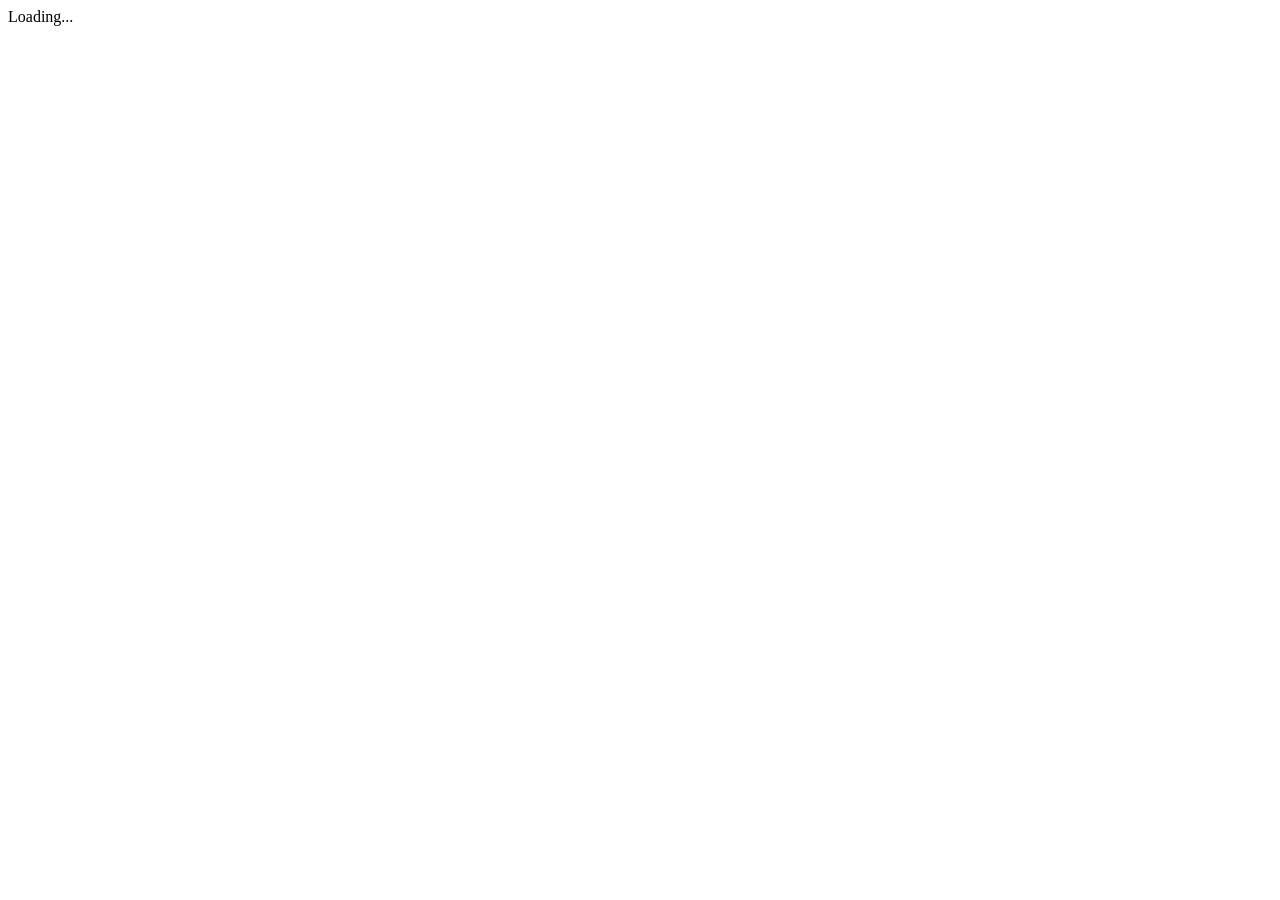
==== index.html @ 86b88c4a "menu" ====
<html>
  <head>
    <title>Angular 2 QuickStart</title>
    <meta charset="UTF-8">
    <meta name="viewport" content="width=device-width, initial-scale=1">
    <link rel="stylesheet" href="node_modules/bootstrap/dist/css/bootstrap.min.css">
    <link rel="stylesheet" href="node_modules/font-awesome/css/font-awesome.min.css">
    <link rel="stylesheet" href="node_modules/metismenu/dist/metisMenu.min.css">
    <link rel="stylesheet" href="app/assets/css/styles.css">

    <!-- Polyfill(s) for older browsers -->
    <script src="node_modules/core-js/client/shim.min.js"></script>

    <script src="node_modules/zone.js/dist/zone.js"></script>
    <script src="node_modules/reflect-metadata/Reflect.js"></script>
    
    <script src="node_modules/systemjs/dist/system.src.js"></script>

    <script src="systemjs.config.js"></script>
    <script src="node_modules/jquery/dist/jquery.min.js"></script>
    <script src="node_modules/bootstrap/dist/js/bootstrap.min.js"></script>
    <script src="node_modules/ng2-bootstrap/bundles/ng2-bootstrap.min.js"></script>
    <script src="node_modules/metismenu/dist/metisMenu.min.js"></script>
    <script src="app/assets/js/site.js"></script>
    
    
    <script>
      System.import('app').catch(function(err){ console.error(err); });
    </script>
  </head>

  <body>
    <my-app>Loading...</my-app>
    
  </body>
</html>
---- app/assets/css/styles.css ----
#toggle-sidebar {
  position: fixed;
  top: 0px;
  left: 5px;
  color: #FFF;
  background: #222;
  font-size: 23px;
  z-index: 3;
  display: none; }

.btn:focus {
  outline: 3px auto #FFF; }

.topnav {
  border-radius: 0;
  background-color: #222;
  padding: 6px;
  z-index: 2; }
  .topnav .text-center {
    text-align: center;
    padding-left: 0;
    cursor: pointer; }
  .topnav .top-right-nav .buy-now a {
    color: #999; }
  .topnav .top-right-nav .dropdown-menu {
    top: 40px;
    right: -5px;
    left: auto; }
    .topnav .top-right-nav .dropdown-menu .message-preview .media .media-body .media-heading {
      font-size: 14px;
      font-weight: bold;
      margin-bottom: 0; }
    .topnav .top-right-nav .dropdown-menu .message-preview .media .media-body p {
      margin: 0; }
    .topnav .top-right-nav .dropdown-menu .message-preview .media .media-body p.last {
      font-size: 13px;
      margin-bottom: 0; }
    .topnav .top-right-nav .dropdown-menu hr {
      margin-top: 1px;
      margin-bottom: 4px; }

a:hover {
  text-decoration: none; }

.sidebar {
  border-radius: 0;
  position: fixed;
  z-index: 3;
  top: 50px;
  left: 225px;
  width: 225px;
  margin-left: -225px;
  border: none;
  border-radius: 0;
  overflow-y: auto;
  background-color: #fff;
  bottom: 0;
  overflow-x: hidden;
  padding-bottom: 40px;
  -webkit-transition: all 0.2s ease-in-out;
  -moz-transition: all 0.2s ease-in-out;
  -ms-transition: all 0.2s ease-in-out;
  -o-transition: all 0.2s ease-in-out;
  transition: all 0.2s ease-in-out; }
  .sidebar .list-group a.list-group-item {
    background: #222;
    border: 0;
    border-radius: 0;
    color: #999;
    text-decoration: none; }
  .sidebar .list-group a:hover {
    background: #151515;
    color: #fff; }
  .sidebar .list-group a.router-link-active {
    background: #151515;
    color: #fff; }
  .sidebar .sidebar-dropdown *:focus {
    border-radius: none;
    border: none; }
  .sidebar .sidebar-dropdown .panel-title {
    font-size: 1rem;
    height: 50px;
    margin-bottom: 0; }
    .sidebar .sidebar-dropdown .panel-title a {
      color: #999;
      text-decoration: none;
      font-weight: 400;
      background: #222; }
      .sidebar .sidebar-dropdown .panel-title a span {
        position: relative;
        display: block;
        padding: .75rem 1.5rem;
        padding-top: 1rem; }
    .sidebar .sidebar-dropdown .panel-title a:hover, .sidebar .sidebar-dropdown .panel-title a:focus {
      color: #fff;
      outline: none;
      outline-offset: -2px; }
  .sidebar .sidebar-dropdown .panel-title:hover {
    background: #151515; }
  .sidebar .sidebar-dropdown .panel-collapse {
    border-radious: 0;
    border: none; }
    .sidebar .sidebar-dropdown .panel-collapse .panel-body .list-group-item {
      border-radius: 0;
      background-color: #222;
      border: 0 solid transparent; }
      .sidebar .sidebar-dropdown .panel-collapse .panel-body .list-group-item a {
        color: #999; }
      .sidebar .sidebar-dropdown .panel-collapse .panel-body .list-group-item a:hover {
        color: #FFF; }
    .sidebar .sidebar-dropdown .panel-collapse .panel-body .list-group-item:hover {
      background: #151515; }

.bg-white {
  background: #fff; }

.main-container {
  margin: 50px 0 0 225px;
  padding: 10px;
  -ms-overflow-x: hidden;
  overflow-x: hidden;
  position: relative;
  z-index: 1; }

.chat-panel .chat-dropdown {
  margin-top: -3px; }

.chat-panel .chat {
  height: 350px;
  overflow-y: scroll;
  margin: 0;
  padding: 0;
  list-style: none; }
  .chat-panel .chat .left img {
    margin-right: 15px; }
  .chat-panel .chat .right img {
    margin-left: 15px; }
  .chat-panel .chat li {
    margin-bottom: 10px;
    margin-right: 15px;
    padding-bottom: 5px;
    border-bottom: 1px dotted #999; }

.chat-panel .card-footer input {
  padding: 3px; }

/* RTL ashboard */
.sidebarPushRight {
  left: 225px !important;
  z-index: 10; }

.mainContainerPushLeft {
  margin: 55px 255px 0 0; }

/* End */
.display-sm {
  display: none; }

.hide-sm {
  display: block; }

@media (min-width: 0) {
  .navbar-toggleable-xs {
    display: block !important; } }

@media screen and (max-width: 600px) {
  .topnav .text-center a {
    font-size: 20px; } }

@media screen and (max-width: 768px) {
  #toggle-sidebar {
    display: block; }
  .topnav .text-center {
    padding-left: 55px; }
  .top-right-nav {
    display: none; }
  .navbar-brand {
    float: none;
    display: inline-block;
    cursor: pointer; }
  .show-name {
    display: block !important;
    z-index: 1; }
  .display-sm {
    display: block; }
  .hide-sm {
    display: none; }
  .sidebar {
    left: 0; }
  .main-container {
    margin-left: 0; }
  .loading {
    left: 39% !important; } }

.carousel .carousel-control {
  cursor: pointer; }

.carousel .carousel-inner .carousel-item img {
  width: 100%;
  max-height: 373px; }

.carousel .carousel-inner .fa-chevron-left:before {
  position: absolute;
  top: 46%;
  left: 50px; }

.carousel .carousel-inner .fa-chevron-right:before {
  position: absolute;
  top: 46%;
  right: 50px; }

.loader,
.loader:before,
.loader:after {
  border-radius: 50%; }

.loader:before,
.loader:after {
  position: absolute;
  content: ''; }

.loader:before {
  width: 5.2em;
  height: 10.2em;
  background: #FFFFFF;
  border-radius: 10.2em 0 0 10.2em;
  top: -0.1em;
  left: -0.1em;
  -webkit-transform-origin: 5.2em 5.1em;
  transform-origin: 5.2em 5.1em;
  -webkit-animation: load2 2s infinite ease 1.5s;
  animation: load2 2s infinite ease 1.5s; }

.loader {
  font-size: 11px;
  text-indent: -99999em;
  margin: 20% auto;
  position: relative;
  width: 10em;
  height: 10em;
  box-shadow: inset 0 0 0 1em #222222;
  -webkit-transform: translateZ(0);
  -ms-transform: translateZ(0);
  transform: translateZ(0); }

.loader:after {
  width: 5.2em;
  height: 10.2em;
  background: #FFFFFF;
  border-radius: 0 10.2em 10.2em 0;
  top: -0.1em;
  left: 5.1em;
  -webkit-transform-origin: 0px 5.1em;
  transform-origin: 0px 5.1em;
  -webkit-animation: load2 2s infinite ease;
  animation: load2 2s infinite ease; }

@-webkit-keyframes load2 {
  0% {
    -webkit-transform: rotate(0deg);
    transform: rotate(0deg); }
  100% {
    -webkit-transform: rotate(360deg);
    transform: rotate(360deg); } }

@keyframes load2 {
  0% {
    -webkit-transform: rotate(0deg);
    transform: rotate(0deg); }
  100% {
    -webkit-transform: rotate(360deg);
    transform: rotate(360deg); } }

.login-page {
  position: absolute;
  top: 0;
  left: 0;
  right: 0;
  bottom: 0;
  overflow: auto;
  background: #222;
  text-align: center;
  color: #fff;
  padding: 3em; }
  .login-page .col-lg-4 {
    padding: 0; }
  .login-page .input-lg {
    height: 46px;
    padding: 10px 16px;
    font-size: 18px;
    line-height: 1.3333333;
    border-radius: 0; }
  .login-page .input-underline {
    background: 0 0;
    border: none;
    box-shadow: none;
    border-bottom: 2px solid rgba(255, 255, 255, 0.5);
    color: #FFF;
    border-radius: 0; }
  .login-page .input-underline:focus {
    border-bottom: 2px solid #fff;
    box-shadow: none; }
  .login-page .rounded-btn {
    -webkit-border-radius: 50px;
    border-radius: 50px;
    color: rgba(255, 255, 255, 0.8);
    background: #222;
    border: 2px solid rgba(255, 255, 255, 0.8);
    font-size: 18px;
    line-height: 40px;
    padding: 0 25px; }
  .login-page .rounded-btn:hover, .login-page .rounded-btn:focus, .login-page .rounded-btn:active, .login-page .rounded-btn:visited {
    color: white;
    border: 2px solid white;
    outline: none; }
  .login-page h1 {
    font-weight: 300;
    margin-top: 20px;
    margin-bottom: 10px;
    font-size: 36px; }
    .login-page h1 small {
      color: rgba(255, 255, 255, 0.7); }
  .login-page .form-group {
    padding: 8px 0; }
    .login-page .form-group input::-webkit-input-placeholder {
      color: rgba(255, 255, 255, 0.6) !important; }
    .login-page .form-group input:-moz-placeholder {
      /* Firefox 18- */
      color: rgba(255, 255, 255, 0.6) !important; }
    .login-page .form-group input::-moz-placeholder {
      /* Firefox 19+ */
      color: rgba(255, 255, 255, 0.6) !important; }
    .login-page .form-group input:-ms-input-placeholder {
      color: rgba(255, 255, 255, 0.6) !important; }
  .login-page .form-content {
    padding: 40px 0; }
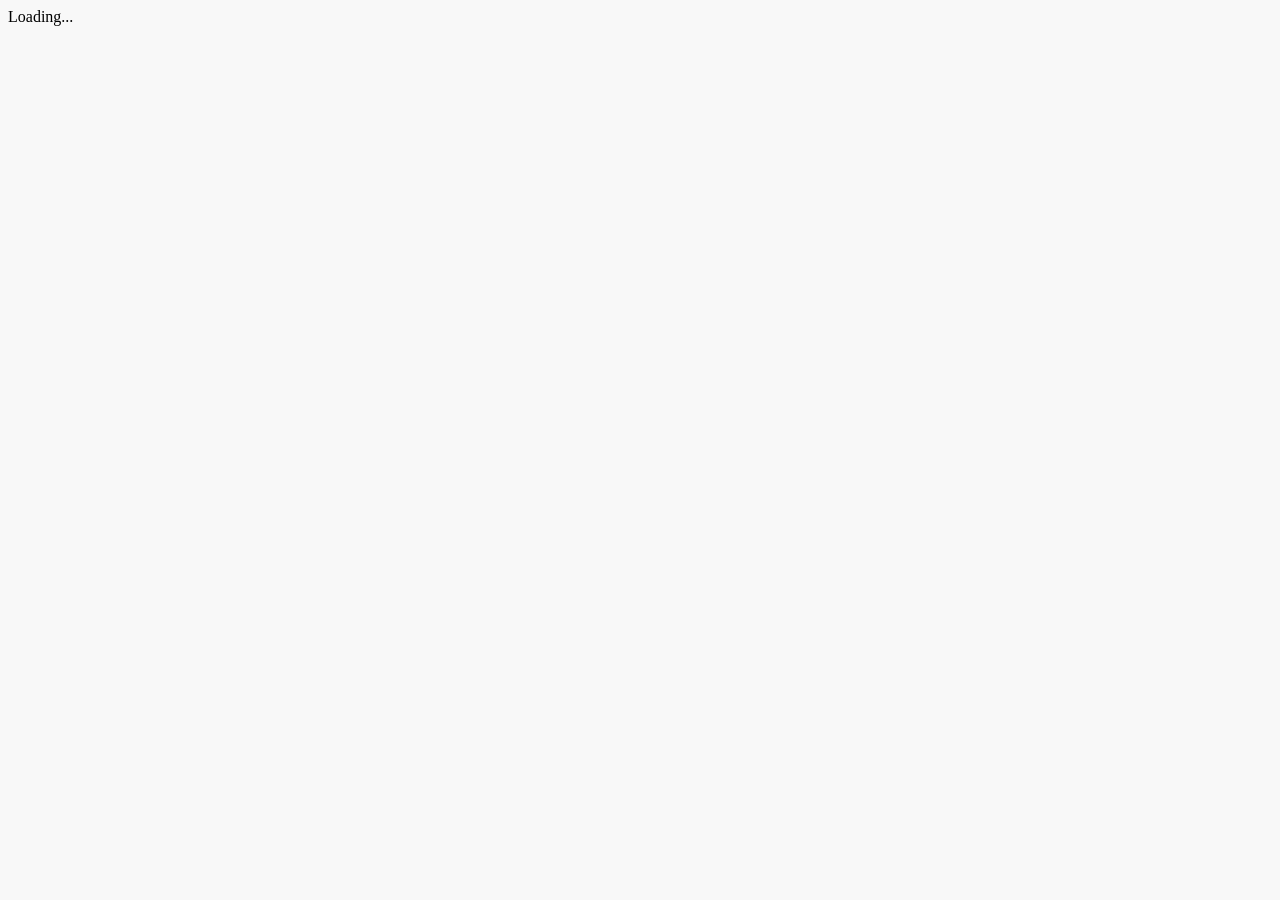
==== commit 9c45a211: "update sidebar" ====
--- a/index.html
+++ b/index.html
@@ -1,6 +1,7 @@
 <html>
   <head>
     <title>Angular 2 QuickStart</title>
+    <base href="/">
     <meta charset="UTF-8">
     <meta name="viewport" content="width=device-width, initial-scale=1">
     <link rel="stylesheet" href="node_modules/bootstrap/dist/css/bootstrap.min.css">
--- a/app/assets/css/styles.css
+++ b/app/assets/css/styles.css
@@ -1,336 +1,368 @@
-#toggle-sidebar {
-  position: fixed;
-  top: 0px;
-  left: 5px;
-  color: #FFF;
-  background: #222;
-  font-size: 23px;
-  z-index: 3;
-  display: none; }
-
-.btn:focus {
-  outline: 3px auto #FFF; }
-
-.topnav {
-  border-radius: 0;
-  background-color: #222;
-  padding: 6px;
-  z-index: 2; }
-  .topnav .text-center {
+body {
+    background-color: #f8f8f8;
+}
+
+#wrapper {
+    width: 100%;
+}
+
+#page-wrapper {
+    padding: 0 15px;
+    min-height: 568px;
+    background-color: #fff;
+}
+
+@media(min-width:768px) {
+    #page-wrapper {
+        position: inherit;
+        margin: 0 0 0 250px;
+        padding: 0 30px;
+        border-left: 1px solid #e7e7e7;
+    }
+}
+
+.navbar-top-links {
+    margin-right: 0;
+}
+
+.navbar-top-links li {
+    display: inline-block;
+}
+
+.navbar-top-links li:last-child {
+    margin-right: 15px;
+}
+
+.navbar-top-links li a {
+    padding: 15px;
+    min-height: 50px;
+}
+
+.navbar-top-links .dropdown-menu li {
+    display: block;
+}
+
+.navbar-top-links .dropdown-menu li:last-child {
+    margin-right: 0;
+}
+
+.navbar-top-links .dropdown-menu li a {
+    padding: 3px 20px;
+    min-height: 0;
+}
+
+.navbar-top-links .dropdown-menu li a div {
+    white-space: normal;
+}
+
+.navbar-top-links .dropdown-messages,
+.navbar-top-links .dropdown-tasks,
+.navbar-top-links .dropdown-alerts {
+    width: 310px;
+    min-width: 0;
+}
+
+.navbar-top-links .dropdown-messages {
+    margin-left: 5px;
+}
+
+.navbar-top-links .dropdown-tasks {
+    margin-left: -59px;
+}
+
+.navbar-top-links .dropdown-alerts {
+    margin-left: -123px;
+}
+
+.navbar-top-links .dropdown-user {
+    right: 0;
+    left: auto;
+}
+.sidebar {
+    position: fixed;
+    z-index: 3;
+    top: 20px;
+    left: 225px;
+    width: 225px;
+    margin-left: -225px;
+    border: none;
+    overflow-y: auto;
+    bottom: 0;
+    overflow-x: hidden;
+    padding-bottom: 40px;
+}
+.sidebar .sidebar-nav.navbar-collapse {
+    padding-right: 0;
+    padding-left: 0;
+}
+
+.sidebar .sidebar-search {
+    padding: 15px;
+}
+
+.sidebar ul li {
+    border-bottom: 1px solid #e7e7e7;
+}
+
+.sidebar ul li a.active {
+    background-color: #eee;
+}
+
+.sidebar .arrow {
+    float: right;
+}
+
+.sidebar .fa.arrow:before {
+    content: "\f104";
+}
+
+.sidebar .active>a>.fa.arrow:before {
+    content: "\f107";
+}
+
+.sidebar .nav-second-level li,
+.sidebar .nav-third-level li {
+    border-bottom: 0!important;
+}
+
+.sidebar .nav-second-level li a {
+    padding-left: 37px;
+}
+
+.sidebar .nav-third-level li a {
+    padding-left: 52px;
+}
+
+@media(min-width:768px) {
+    .sidebar {
+        z-index: 1;
+        position: absolute;
+        width: 250px;
+        margin-top: 51px;
+    }
+
+    .navbar-top-links .dropdown-messages,
+    .navbar-top-links .dropdown-tasks,
+    .navbar-top-links .dropdown-alerts {
+        margin-left: auto;
+    }
+}
+
+.main-container {
+	margin: 10px 0 0 235px;
+    padding: 20px;
+    -ms-overflow-x: hidden;
+        overflow-x: hidden;
+    position: relative;
+    z-index: 1;
+}
+.btn-outline {
+    color: inherit;
+    background-color: transparent;
+    transition: all .5s;
+}
+
+.btn-primary.btn-outline {
+    color: #428bca;
+}
+
+.btn-success.btn-outline {
+    color: #5cb85c;
+}
+
+.btn-info.btn-outline {
+    color: #5bc0de;
+}
+
+.btn-warning.btn-outline {
+    color: #f0ad4e;
+}
+
+.btn-danger.btn-outline {
+    color: #d9534f;
+}
+
+.btn-primary.btn-outline:hover,
+.btn-success.btn-outline:hover,
+.btn-info.btn-outline:hover,
+.btn-warning.btn-outline:hover,
+.btn-danger.btn-outline:hover {
+    color: #fff;
+}
+
+.chat {
+    margin: 0;
+    padding: 0;
+    list-style: none;
+}
+
+.chat li {
+    margin-bottom: 10px;
+    padding-bottom: 5px;
+    border-bottom: 1px dotted #999;
+}
+
+.chat li.left .chat-body {
+    margin-left: 60px;
+}
+
+.chat li.right .chat-body {
+    margin-right: 60px;
+}
+
+.chat li .chat-body p {
+    margin: 0;
+}
+
+.panel .slidedown .glyphicon,
+.chat .glyphicon {
+    margin-right: 5px;
+}
+
+.chat-panel .panel-body {
+    height: 350px;
+    overflow-y: scroll;
+}
+
+.login-panel {
+    margin-top: 25%;
+}
+
+.flot-chart {
+    display: block;
+    height: 400px;
+}
+
+.flot-chart-content {
+    width: 100%;
+    height: 100%;
+}
+
+.dataTables_wrapper {
+    position: relative;
+    clear: both;
+}
+
+table.dataTable thead .sorting,
+table.dataTable thead .sorting_asc,
+table.dataTable thead .sorting_desc,
+table.dataTable thead .sorting_asc_disabled,
+table.dataTable thead .sorting_desc_disabled {
+    background: 0 0;
+}
+
+table.dataTable thead .sorting_asc:after {
+    content: "\f0de";
+    float: right;
+    font-family: fontawesome;
+}
+
+table.dataTable thead .sorting_desc:after {
+    content: "\f0dd";
+    float: right;
+    font-family: fontawesome;
+}
+
+table.dataTable thead .sorting:after {
+    content: "\f0dc";
+    float: right;
+    font-family: fontawesome;
+    color: rgba(50,50,50,.5);
+}
+
+.btn-circle {
+    width: 30px;
+    height: 30px;
+    padding: 6px 0;
+    border-radius: 15px;
     text-align: center;
-    padding-left: 0;
-    cursor: pointer; }
-  .topnav .top-right-nav .buy-now a {
-    color: #999; }
-  .topnav .top-right-nav .dropdown-menu {
-    top: 40px;
-    right: -5px;
-    left: auto; }
-    .topnav .top-right-nav .dropdown-menu .message-preview .media .media-body .media-heading {
-      font-size: 14px;
-      font-weight: bold;
-      margin-bottom: 0; }
-    .topnav .top-right-nav .dropdown-menu .message-preview .media .media-body p {
-      margin: 0; }
-    .topnav .top-right-nav .dropdown-menu .message-preview .media .media-body p.last {
-      font-size: 13px;
-      margin-bottom: 0; }
-    .topnav .top-right-nav .dropdown-menu hr {
-      margin-top: 1px;
-      margin-bottom: 4px; }
-
-a:hover {
-  text-decoration: none; }
-
-.sidebar {
-  border-radius: 0;
-  position: fixed;
-  z-index: 3;
-  top: 50px;
-  left: 225px;
-  width: 225px;
-  margin-left: -225px;
-  border: none;
-  border-radius: 0;
-  overflow-y: auto;
-  background-color: #fff;
-  bottom: 0;
-  overflow-x: hidden;
-  padding-bottom: 40px;
-  -webkit-transition: all 0.2s ease-in-out;
-  -moz-transition: all 0.2s ease-in-out;
-  -ms-transition: all 0.2s ease-in-out;
-  -o-transition: all 0.2s ease-in-out;
-  transition: all 0.2s ease-in-out; }
-  .sidebar .list-group a.list-group-item {
-    background: #222;
-    border: 0;
-    border-radius: 0;
-    color: #999;
-    text-decoration: none; }
-  .sidebar .list-group a:hover {
-    background: #151515;
-    color: #fff; }
-  .sidebar .list-group a.router-link-active {
-    background: #151515;
-    color: #fff; }
-  .sidebar .sidebar-dropdown *:focus {
-    border-radius: none;
-    border: none; }
-  .sidebar .sidebar-dropdown .panel-title {
-    font-size: 1rem;
+    font-size: 12px;
+    line-height: 1.428571429;
+}
+
+.btn-circle.btn-lg {
+    width: 50px;
     height: 50px;
-    margin-bottom: 0; }
-    .sidebar .sidebar-dropdown .panel-title a {
-      color: #999;
-      text-decoration: none;
-      font-weight: 400;
-      background: #222; }
-      .sidebar .sidebar-dropdown .panel-title a span {
-        position: relative;
-        display: block;
-        padding: .75rem 1.5rem;
-        padding-top: 1rem; }
-    .sidebar .sidebar-dropdown .panel-title a:hover, .sidebar .sidebar-dropdown .panel-title a:focus {
-      color: #fff;
-      outline: none;
-      outline-offset: -2px; }
-  .sidebar .sidebar-dropdown .panel-title:hover {
-    background: #151515; }
-  .sidebar .sidebar-dropdown .panel-collapse {
-    border-radious: 0;
-    border: none; }
-    .sidebar .sidebar-dropdown .panel-collapse .panel-body .list-group-item {
-      border-radius: 0;
-      background-color: #222;
-      border: 0 solid transparent; }
-      .sidebar .sidebar-dropdown .panel-collapse .panel-body .list-group-item a {
-        color: #999; }
-      .sidebar .sidebar-dropdown .panel-collapse .panel-body .list-group-item a:hover {
-        color: #FFF; }
-    .sidebar .sidebar-dropdown .panel-collapse .panel-body .list-group-item:hover {
-      background: #151515; }
-
-.bg-white {
-  background: #fff; }
-
-.main-container {
-  margin: 50px 0 0 225px;
-  padding: 10px;
-  -ms-overflow-x: hidden;
-  overflow-x: hidden;
-  position: relative;
-  z-index: 1; }
-
-.chat-panel .chat-dropdown {
-  margin-top: -3px; }
-
-.chat-panel .chat {
-  height: 350px;
-  overflow-y: scroll;
-  margin: 0;
-  padding: 0;
-  list-style: none; }
-  .chat-panel .chat .left img {
-    margin-right: 15px; }
-  .chat-panel .chat .right img {
-    margin-left: 15px; }
-  .chat-panel .chat li {
-    margin-bottom: 10px;
-    margin-right: 15px;
-    padding-bottom: 5px;
-    border-bottom: 1px dotted #999; }
-
-.chat-panel .card-footer input {
-  padding: 3px; }
-
-/* RTL ashboard */
-.sidebarPushRight {
-  left: 225px !important;
-  z-index: 10; }
-
-.mainContainerPushLeft {
-  margin: 55px 255px 0 0; }
-
-/* End */
-.display-sm {
-  display: none; }
-
-.hide-sm {
-  display: block; }
-
-@media (min-width: 0) {
-  .navbar-toggleable-xs {
-    display: block !important; } }
-
-@media screen and (max-width: 600px) {
-  .topnav .text-center a {
-    font-size: 20px; } }
-
-@media screen and (max-width: 768px) {
-  #toggle-sidebar {
-    display: block; }
-  .topnav .text-center {
-    padding-left: 55px; }
-  .top-right-nav {
-    display: none; }
-  .navbar-brand {
-    float: none;
-    display: inline-block;
-    cursor: pointer; }
-  .show-name {
-    display: block !important;
-    z-index: 1; }
-  .display-sm {
-    display: block; }
-  .hide-sm {
-    display: none; }
-  .sidebar {
-    left: 0; }
-  .main-container {
-    margin-left: 0; }
-  .loading {
-    left: 39% !important; } }
-
-.carousel .carousel-control {
-  cursor: pointer; }
-
-.carousel .carousel-inner .carousel-item img {
-  width: 100%;
-  max-height: 373px; }
-
-.carousel .carousel-inner .fa-chevron-left:before {
-  position: absolute;
-  top: 46%;
-  left: 50px; }
-
-.carousel .carousel-inner .fa-chevron-right:before {
-  position: absolute;
-  top: 46%;
-  right: 50px; }
-
-.loader,
-.loader:before,
-.loader:after {
-  border-radius: 50%; }
-
-.loader:before,
-.loader:after {
-  position: absolute;
-  content: ''; }
-
-.loader:before {
-  width: 5.2em;
-  height: 10.2em;
-  background: #FFFFFF;
-  border-radius: 10.2em 0 0 10.2em;
-  top: -0.1em;
-  left: -0.1em;
-  -webkit-transform-origin: 5.2em 5.1em;
-  transform-origin: 5.2em 5.1em;
-  -webkit-animation: load2 2s infinite ease 1.5s;
-  animation: load2 2s infinite ease 1.5s; }
-
-.loader {
-  font-size: 11px;
-  text-indent: -99999em;
-  margin: 20% auto;
-  position: relative;
-  width: 10em;
-  height: 10em;
-  box-shadow: inset 0 0 0 1em #222222;
-  -webkit-transform: translateZ(0);
-  -ms-transform: translateZ(0);
-  transform: translateZ(0); }
-
-.loader:after {
-  width: 5.2em;
-  height: 10.2em;
-  background: #FFFFFF;
-  border-radius: 0 10.2em 10.2em 0;
-  top: -0.1em;
-  left: 5.1em;
-  -webkit-transform-origin: 0px 5.1em;
-  transform-origin: 0px 5.1em;
-  -webkit-animation: load2 2s infinite ease;
-  animation: load2 2s infinite ease; }
-
-@-webkit-keyframes load2 {
-  0% {
-    -webkit-transform: rotate(0deg);
-    transform: rotate(0deg); }
-  100% {
-    -webkit-transform: rotate(360deg);
-    transform: rotate(360deg); } }
-
-@keyframes load2 {
-  0% {
-    -webkit-transform: rotate(0deg);
-    transform: rotate(0deg); }
-  100% {
-    -webkit-transform: rotate(360deg);
-    transform: rotate(360deg); } }
-
-.login-page {
-  position: absolute;
-  top: 0;
-  left: 0;
-  right: 0;
-  bottom: 0;
-  overflow: auto;
-  background: #222;
-  text-align: center;
-  color: #fff;
-  padding: 3em; }
-  .login-page .col-lg-4 {
-    padding: 0; }
-  .login-page .input-lg {
-    height: 46px;
     padding: 10px 16px;
+    border-radius: 25px;
     font-size: 18px;
-    line-height: 1.3333333;
-    border-radius: 0; }
-  .login-page .input-underline {
-    background: 0 0;
-    border: none;
-    box-shadow: none;
-    border-bottom: 2px solid rgba(255, 255, 255, 0.5);
-    color: #FFF;
-    border-radius: 0; }
-  .login-page .input-underline:focus {
-    border-bottom: 2px solid #fff;
-    box-shadow: none; }
-  .login-page .rounded-btn {
-    -webkit-border-radius: 50px;
-    border-radius: 50px;
-    color: rgba(255, 255, 255, 0.8);
-    background: #222;
-    border: 2px solid rgba(255, 255, 255, 0.8);
-    font-size: 18px;
-    line-height: 40px;
-    padding: 0 25px; }
-  .login-page .rounded-btn:hover, .login-page .rounded-btn:focus, .login-page .rounded-btn:active, .login-page .rounded-btn:visited {
-    color: white;
-    border: 2px solid white;
-    outline: none; }
-  .login-page h1 {
-    font-weight: 300;
-    margin-top: 20px;
-    margin-bottom: 10px;
-    font-size: 36px; }
-    .login-page h1 small {
-      color: rgba(255, 255, 255, 0.7); }
-  .login-page .form-group {
-    padding: 8px 0; }
-    .login-page .form-group input::-webkit-input-placeholder {
-      color: rgba(255, 255, 255, 0.6) !important; }
-    .login-page .form-group input:-moz-placeholder {
-      /* Firefox 18- */
-      color: rgba(255, 255, 255, 0.6) !important; }
-    .login-page .form-group input::-moz-placeholder {
-      /* Firefox 19+ */
-      color: rgba(255, 255, 255, 0.6) !important; }
-    .login-page .form-group input:-ms-input-placeholder {
-      color: rgba(255, 255, 255, 0.6) !important; }
-  .login-page .form-content {
-    padding: 40px 0; }
+    line-height: 1.33;
+}
+
+.btn-circle.btn-xl {
+    width: 70px;
+    height: 70px;
+    padding: 10px 16px;
+    border-radius: 35px;
+    font-size: 24px;
+    line-height: 1.33;
+}
+
+.show-grid [class^=col-] {
+    padding-top: 10px;
+    padding-bottom: 10px;
+    border: 1px solid #ddd;
+    background-color: #eee!important;
+}
+
+.show-grid {
+    margin: 15px 0;
+}
+
+.huge {
+    font-size: 40px;
+}
+
+.panel-green {
+    border-color: #5cb85c;
+}
+
+.panel-green .panel-heading {
+    border-color: #5cb85c;
+    color: #fff;
+    background-color: #5cb85c;
+}
+
+.panel-green a {
+    color: #5cb85c;
+}
+
+.panel-green a:hover {
+    color: #3d8b3d;
+}
+
+.panel-red {
+    border-color: #d9534f;
+}
+
+.panel-red .panel-heading {
+    border-color: #d9534f;
+    color: #fff;
+    background-color: #d9534f;
+}
+
+.panel-red a {
+    color: #d9534f;
+}
+
+.panel-red a:hover {
+    color: #b52b27;
+}
+
+.panel-yellow {
+    border-color: #f0ad4e;
+}
+
+.panel-yellow .panel-heading {
+    border-color: #f0ad4e;
+    color: #fff;
+    background-color: #f0ad4e;
+}
+
+.panel-yellow a {
+    color: #f0ad4e;
+}
+
+.panel-yellow a:hover {
+    color: #df8a13;
+}
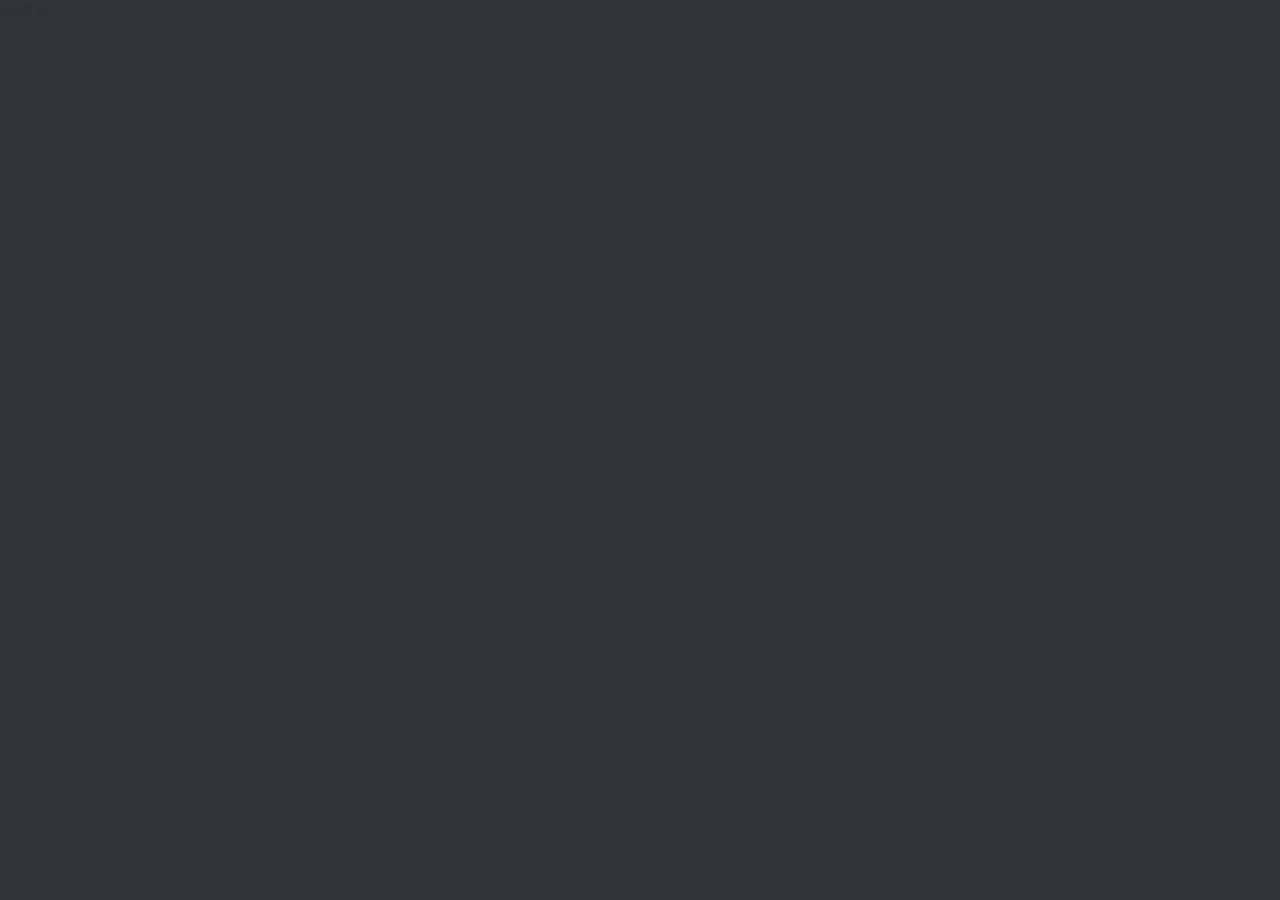
==== commit d1864ed1: "slacklab meni nije dobar" ====
--- a/index.html
+++ b/index.html
@@ -4,10 +4,28 @@
     <base href="/">
     <meta charset="UTF-8">
     <meta name="viewport" content="width=device-width, initial-scale=1">
-    <link rel="stylesheet" href="node_modules/bootstrap/dist/css/bootstrap.min.css">
-    <link rel="stylesheet" href="node_modules/font-awesome/css/font-awesome.min.css">
-    <link rel="stylesheet" href="node_modules/metismenu/dist/metisMenu.min.css">
-    <link rel="stylesheet" href="app/assets/css/styles.css">
+    <!--vector maps -->
+    <link rel="stylesheet" href="app/assets/js/vector-map/jquery-jvectormap-1.1.1.css">
+
+    <!--right slidebar-->
+    <link href="app/assets/css/slidebars.css" rel="stylesheet">
+
+    <!--switchery-->
+    <link href="app/assets/js/switchery/switchery.min.css" rel="stylesheet" type="text/css" media="screen" />
+
+    <!--jquery-ui-->
+    <link href="app/assets/js/jquery-ui/jquery-ui-1.10.1.custom.min.css" rel="stylesheet" />
+
+    <!--iCheck-->
+    <link href="app/assets/js/icheck/skins/all.css" rel="stylesheet">
+
+    <link href="app/assets/css/owl.carousel.css" rel="stylesheet">
+
+
+    <!--common style-->
+    <link href="app/assets/css/style.css" rel="stylesheet">
+    <link href="app/assets/css/style-responsive.css" rel="stylesheet">
+    <!--<link rel="stylesheet" href="app/assets/css/styles.css">-->
 
     <!-- Polyfill(s) for older browsers -->
     <script src="node_modules/core-js/client/shim.min.js"></script>
@@ -18,11 +36,12 @@
     <script src="node_modules/systemjs/dist/system.src.js"></script>
 
     <script src="systemjs.config.js"></script>
-    <script src="node_modules/jquery/dist/jquery.min.js"></script>
+    <!--<script src="node_modules/ng2-bootstrap/bundles/ng2-bootstrap.min.js"></script>-->
+    <!--<script src="node_modules/jquery/dist/jquery.min.js"></script>
     <script src="node_modules/bootstrap/dist/js/bootstrap.min.js"></script>
     <script src="node_modules/ng2-bootstrap/bundles/ng2-bootstrap.min.js"></script>
     <script src="node_modules/metismenu/dist/metisMenu.min.js"></script>
-    <script src="app/assets/js/site.js"></script>
+    <script src="app/assets/js/site.js"></script>-->
     
     
     <script>
@@ -30,8 +49,71 @@
     </script>
   </head>
 
-  <body>
+  <body class="sticky-header">
     <my-app>Loading...</my-app>
-    
-  </body>
+    <!-- Placed js at the end of the document so the pages load faster -->
+  
+  <script src="app/assets/js/jquery-1.10.2.min.js"></script>
+  
+  <!--jquery-ui-->
+  <script src="app/assets/js/jquery-ui/jquery-ui-1.10.1.custom.min.js" type="text/javascript"></script>
+
+  <script src="app/assets/js/jquery-migrate.js"></script>
+  <script src="app/assets/js/bootstrap.min.js"></script>
+  <script src="app/assets/js/modernizr.min.js"></script>
+
+  <!--Nice Scroll-->
+  <script src="app/assets/js/jquery.nicescroll.js" type="text/javascript"></script>
+
+  <!--right slidebar-->
+  <script src="app/assets/js/slidebars.min.js"></script>
+
+  <!--switchery-->
+  <script src="app/assets/js/switchery/switchery.min.js"></script>
+  <script src="app/assets/js/switchery/switchery-init.js"></script>
+
+  <!--flot chart -->
+  <script src="app/assets/js/flot-chart/jquery.flot.js"></script>
+  <script src="app/assets/js/flot-chart/flot-spline.js"></script>
+  <script src="app/assets/js/flot-chart/jquery.flot.resize.js"></script>
+  <script src="app/assets/js/flot-chart/jquery.flot.tooltip.min.js"></script>
+  <script src="app/assets/js/flot-chart/jquery.flot.pie.js"></script>
+  <script src="app/assets/js/flot-chart/jquery.flot.selection.js"></script>
+  <script src="app/assets/js/flot-chart/jquery.flot.stack.js"></script>
+  <script src="app/assets/js/flot-chart/jquery.flot.crosshair.js"></script>
+
+
+  <!--earning chart init-->
+  <script src="app/assets/js/earning-chart-init.js"></script>
+
+
+  <!--Sparkline Chart-->
+  <script src="app/assets/js/sparkline/jquery.sparkline.js"></script>
+  <script src="app/assets/js/sparkline/sparkline-init.js"></script>
+
+  <!--easy pie chart-->
+  <script src="app/assets/js/jquery-easy-pie-chart/jquery.easy-pie-chart.js"></script>
+  <script src="app/assets/js/easy-pie-chart.js"></script>
+
+
+  <!--vectormap-->
+  <script src="app/assets/js/vector-map/jquery-jvectormap-1.2.2.min.js"></script>
+  <script src="app/assets/js/vector-map/jquery-jvectormap-world-mill-en.js"></script>
+  <script src="app/assets/js/dashboard-vmap-init.js"></script>
+
+  <!--Icheck-->
+  <script src="app/assets/js/icheck/skins/icheck.min.js"></script>
+  <script src="app/assets/js/todo-init.js"></script>
+
+  <!--jquery countTo-->
+  <script src="app/assets/js/jquery-countTo/jquery.countTo.js"  type="text/javascript"></script>
+
+  <!--owl carousel-->
+  <script src="app/assets/js/owl.carousel.js"></script>
+
+
+  <!--common scripts for all pages-->
+
+  <script src="app/assets/js/scripts.js"></script>
+</body>
 </html>
--- a/app/assets/css/slidebars.css
+++ b/app/assets/css/slidebars.css
@@ -0,0 +1,180 @@
+/* -----------------------------------
+ * Slidebars
+ * Version 0.10 Development
+ * http://plugins.adchsm.me/slidebars/
+ *
+ * Written by Adam Smith
+ * http://www.adchsm.me/
+ *
+ * Released under MIT License
+ * http://plugins.adchsm.me/slidebars/license.txt
+ *
+ * -------------------
+ * Slidebars CSS Index
+ *
+ * 001 - Box Model, Html & Body
+ * 002 - Site
+ * 003 - Slidebars
+ * 004 - Animation
+ * 005 - Helper Classes
+ *
+ * ----------------------------
+ * 001 - Box Model, Html & Body
+ */
+
+
+/* ----------
+ * 002 - Site
+ */
+
+#sb-site, .sb-site {
+	/* You may now use .sb-site as your site container if you wish to use your own id. However please make sure you don't set any of the follwoing styles any differently on your id. */
+	width: 100%;
+	position: relative;
+	z-index: 1; /* Site sits above Slidebars */
+	/*background-color: #ffffff; *//* Default background colour, overwrite this with your own css. */
+}
+
+/* ---------------
+ * 003 - Slidebars
+ */
+
+.sb-slidebar {
+	height: 100%;
+    overflow-x: hidden;
+	overflow-y: auto; /* Enable vertical scrolling on Slidebars when needed. */
+	position: fixed;
+	top: 0;
+	z-index: 10; /* Slidebars sit behind sb-site. */
+	visibility: hidden; /* Initially hide the Slidebars. */
+	background-color: #222222; /* Default Slidebars background colour, overwrite this with your own css. */
+}
+
+.sb-left {
+	left: 0; /* Set Slidebar to the left. */
+}
+
+.sb-right {
+	right: 0; /* Set Slidebar to the right. */
+}
+
+html.sb-static .sb-slidebar,
+.sb-slidebar.sb-static {
+	position: absolute; /* Makes Slidebars scroll naturally with the site, and unfixes them for Android Browser < 3 and iOS < 5. */
+}
+
+.sb-slidebar.sb-active {
+	visibility: visible; /* Makes Slidebars visibile when open. */
+}
+
+.sb-slidebar.sb-style-overlay {
+	z-index: 9999; /* Set z-index high to ensure it overlays any other site elements. */
+}
+
+/* Slidebar widths for devices that don't support media queries. */
+	.sb-slidebar {
+        width: 250px;
+	}
+	
+	.sb-width-thin {
+		width: 15%;
+	}
+	
+	.sb-width-wide {
+		width: 45%;
+	}
+
+@media (max-width: 480px) { /* Slidebar width on extra small screens. */
+	.sb-slidebar {
+        width: 250px;
+	}
+	
+	.sb-width-thin {
+		width: 55%;
+	}
+	
+	.sb-width-wide {
+		width: 85%;
+	}
+}
+
+@media (min-width: 481px) { /* Slidebar width on small screens. */
+	.sb-slidebar {
+        width: 250px;
+	}
+	
+	.sb-width-thin {
+		width: 40%;
+	}
+	
+	.sb-width-wide {
+		width: 70%;
+	}
+}
+
+@media (min-width: 768px) { /* Slidebar width on small screens. */
+	.sb-slidebar {
+        width: 250px;
+	}
+	
+	.sb-width-thin {
+		width: 25%;
+	}
+	
+	.sb-width-wide {
+		width: 55%;
+	}
+}
+
+@media (min-width: 992px) { /* Slidebar width on medium screens. */
+	.sb-slidebar {
+        width: 250px;
+	}
+	
+	.sb-width-thin {
+		width: 15%;
+	}
+	
+	.sb-width-wide {
+		width: 45%;
+	}
+}
+
+@media (min-width: 1200px) { /* Slidebar width on large screens. */
+	.sb-slidebar {
+        width: 250px;
+	}
+	
+	.sb-width-thin {
+		width: 5%;
+	}
+	
+	.sb-width-wide {
+		width: 35%;
+	}
+}
+
+/* ---------------
+ * 004 - Animation
+ */
+
+.sb-slide, #sb-site, .sb-site, .sb-slidebar {
+	-webkit-transition: -webkit-transform 400ms ease;
+	   -moz-transition: -moz-transform 400ms ease;
+	     -o-transition: -o-transform 400ms ease;
+	        transition: transform 400ms ease;
+	-webkit-transition-property: -webkit-transform, left, right; /* Add left/right for Android < 4.4. */
+	-webkit-backface-visibility: hidden; /* Prevents flickering. This is non essential, and you may remove it if your having problems with fixed background images in Chrome. */
+}
+
+/* --------------------
+ * 005 - Helper Classes
+ */
+ 
+.sb-hide { 
+	display: none; /* Optionally applied to control classes when Slidebars is disabled over a certain width. */
+}
+
+.sb-submenu-active{
+    display:block;
+    }
--- a/app/assets/js/switchery/switchery.min.css
+++ b/app/assets/js/switchery/switchery.min.css
@@ -0,0 +1 @@
+.switchery{background-color:#fff;border:1px solid #dfdfdf;border-radius:20px;cursor:pointer;display:inline-block;height:30px;position:relative;vertical-align:middle;width:50px;-moz-user-select:none;-khtml-user-select:none;-webkit-user-select:none;-ms-user-select:none;user-select:none;box-sizing:content-box;background-clip:content-box}.switchery>small{background:#fff;border-radius:100%;box-shadow:0 1px 3px rgba(0,0,0,0.4);height:30px;position:absolute;top:0;width:30px}.switchery-small{border-radius:20px;height:20px;width:33px}.switchery-small>small{height:20px;width:20px}.switchery-large{border-radius:40px;height:40px;width:66px}.switchery-large>small{height:40px;width:40px}
--- a/app/assets/js/icheck/skins/all.css
+++ b/app/assets/js/icheck/skins/all.css
@@ -0,0 +1,61 @@
+/* iCheck plugin skins
+----------------------------------- */
+@import url("minimal/_all.css");
+/*
+@import url("minimal/minimal.css");
+@import url("minimal/red.css");
+@import url("minimal/green.css");
+@import url("minimal/blue.css");
+@import url("minimal/aero.css");
+@import url("minimal/grey.css");
+@import url("minimal/orange.css");
+@import url("minimal/yellow.css");
+@import url("minimal/pink.css");
+@import url("minimal/purple.css");
+*/
+
+@import url("square/_all.css");
+/*
+@import url("square/square.css");
+@import url("square/red.css");
+@import url("square/green.css");
+@import url("square/blue.css");
+@import url("square/aero.css");
+@import url("square/grey.css");
+@import url("square/orange.css");
+@import url("square/yellow.css");
+@import url("square/pink.css");
+@import url("square/purple.css");
+*/
+
+@import url("flat/_all.css");
+/*
+@import url("flat/flat.css");
+@import url("flat/red.css");
+@import url("flat/green.css");
+@import url("flat/blue.css");
+@import url("flat/aero.css");
+@import url("flat/grey.css");
+@import url("flat/orange.css");
+@import url("flat/yellow.css");
+@import url("flat/pink.css");
+@import url("flat/purple.css");
+*/
+
+@import url("line/_all.css");
+/*
+@import url("line/line.css");
+@import url("line/red.css");
+@import url("line/green.css");
+@import url("line/blue.css");
+@import url("line/aero.css");
+@import url("line/grey.css");
+@import url("line/orange.css");
+@import url("line/yellow.css");
+@import url("line/pink.css");
+@import url("line/purple.css");
+*/
+
+@import url("polaris/polaris.css");
+
+@import url("futurico/futurico.css");
--- a/app/assets/css/style.css
+++ b/app/assets/css/style.css
@@ -0,0 +1,6529 @@
+/*
+Template Name: SlickLab
+Build with : BS 3 +
+Author: Mosaddek Hossain
+*/
+
+/************************
+    Table of Content
+**************************/
+
+/*
+
+1. logo
+2. sidebar left
+3. sidebar collapsed
+4. header section
+5. sticky header
+6. non sticky header
+7. sidebar left widget
+8. left notification
+9. notification list
+10. language switch
+11. mail notification
+12. yamm css
+13. mega-menu
+14. right notification
+15. body content
+16. page heading
+17. state overview
+18. text color
+19. boxed view
+20. tools
+21. footer content
+22. mobile visit
+23. monthly page view
+24. team member
+25. cpu graph
+26. sale monitor
+27. dashboard v map
+28. flot chart
+29. code high light style
+30. right side bar
+31. chat
+32. info
+33. settings
+34. weather widget
+35. login page
+36. lock
+37. 404 page
+38. 500 page
+39. Checkbox and Radio buttons
+40. to do list
+41. mail inbox
+42. form layout
+43. picker
+44. Table
+45. general
+46. toastr
+47. font awesome & simple icon
+48. slider
+49. profile
+50. invoice
+51. widget
+52. Data Table
+53. form
+54. ion slider
+55. nestable
+56. timeline
+57. summernote
+58. form validation
+59. form wizard
+60. map
+61. calendar
+62. slick carousel
+
+*/
+
+
+@import url(//fonts.googleapis.com/css?family=Source+Sans+Pro:200,300,400,600,700,900,200italic,300italic,400italic,600italic,700italic,900italic);
+@import url(//fonts.googleapis.com/css?family=Abel);
+
+@import url('bootstrap.min.css');
+@import url('bootstrap-reset.css');
+@import url('jquery-ui-1.10.3.css');
+@import url('font-awesome.css');
+@import url('simple-line-icons.css');
+@import url('icomoon-weather.css');
+@import url('default-theme.css');
+
+
+body {
+    font-family: 'Source Sans Pro', sans-serif;
+    color: #323232;
+    line-height: 20px;
+    overflow-x: hidden;
+    font-size: 14px;
+    font-weight: 400;
+    text-rendering:optimizeLegibility;
+    -webkit-font-smoothing: antialiased;
+    -moz-font-smoothing: antialiased;
+}
+
+
+input,select,textarea {
+    font-family: 'Source Sans Pro', sans-serif;
+    color: #767676;
+}
+
+a {
+    /*color: #91918E;*/
+}
+
+a:focus, a:active, a:hover {
+    outline: none;
+    -webkit-transition:all 0.3s;
+    -moz-transition:all 0.3s;
+    transition:all 0.3s;
+    text-decoration: none;
+    color: #7cd8a9;
+}
+
+h1,h2,h3,h4,h5 {
+    font-family: 'Source Sans Pro', sans-serif;
+}
+
+
+.m-t-10 {
+    margin-top: 10px;
+}
+
+
+.m-t-20 {
+    margin-top: 20px;
+}
+
+
+.m-t-30 {
+    margin-top: 30px;
+}
+
+
+.m-t-40 {
+    margin-top: 40px;
+}
+
+
+.m-t-50 {
+    margin-top: 50px;
+}
+
+.m-b-10 {
+    margin-bottom: 10px;
+}
+
+
+.m-b-20 {
+    margin-bottom: 20px;
+}
+
+
+.m-b-30 {
+    margin-bottom: 30px;
+}
+
+
+.m-b-40 {
+    margin-bottom: 40px;
+}
+
+
+.m-b-50 {
+    margin-bottom: 50px;
+}
+
+
+/*---------------
+    logo
+---------------*/
+
+
+.logo {
+    height: 60px;
+    line-height: 60px;
+    position: absolute;
+    top: 0;
+    left: 0;
+    width: 240px;
+    z-index: 100;
+    padding-left: 20px;
+}
+
+
+.logo a {
+    font-size: 22px;
+    color: #fff;
+    margin: 0;
+    text-decoration: none;
+    display: inline-block;
+    float: none;
+}
+
+
+.logo a i {
+    font-size: 24px;
+    color: #7cd8a9;
+    padding-right: 5px;
+}
+
+.logo a .brand-name {
+    float: right;
+}
+
+.logo a i, .logo a img {
+    display: inline;
+    vertical-align: middle;
+    margin-right: 10px;
+}
+
+.icon-logo {
+    display: none;
+}
+
+.icon-logo a {
+    color: #7cd8a9;
+}
+
+.icon-logo a:hover {
+    color: #fff;
+}
+
+.sidebar-collapsed .icon-logo {
+    height: 60px;
+    padding-top: 5px;
+    line-height: 45px;
+    display: block !important;
+    position: absolute;
+    left: -52px;
+    width: 52px;
+    font-size: 24px;
+    text-align: center;
+}
+
+
+/*---------------------
+    sidebar left
+-----------------------*/
+
+.sidebar-left {
+    width: 240px;
+    position: absolute;
+    top: 50px;
+    left: 0;
+}
+
+.sticky-sidebar  {
+    position: fixed;
+    height: 100%;
+    overflow-y: auto;
+    z-index: 100;
+}
+
+.sidebar-collapsed .sticky-sidebar {
+    overflow-y: visible;
+    position: absolute;
+}
+
+
+.sidebar-left-info {
+    padding: 0px;
+}
+
+.sidebar-left .search-content {
+    display: none;
+}
+
+.sidebar-left .search-content::after {
+    content: '';
+    display: block;
+    clear: both;
+}
+
+.sidebar-left .search-content input {
+    padding: 10px;
+    width: 90%;
+    margin: 20px 10px 20px 12px;
+    border-radius: 30px;
+    border: none;
+}
+
+.sidebar-left .search-content input:focus {
+    width: 90%;
+}
+
+.noti-arrow {
+    margin-right: 15px;
+    margin-top: 2px;
+    font-weight: normal;
+}
+
+.side-navigation {
+    margin-bottom: 10px;
+    margin-top: 1px;
+}
+
+.navigation-title {
+    font-size: 11px;
+    font-weight: normal;
+    margin: 0;
+    padding: 10px 20px;
+    text-transform: uppercase;
+    letter-spacing: 2px;
+}
+
+.side-navigation > li > a {
+    color: #fff;
+    padding:15px 20px;
+    border-radius: 0;
+}
+
+.side-navigation > li > a:hover,
+.side-navigation > li > a:active {
+    /*background-color: #000;*/
+    border-radius: 0;
+    -webkit-border-radius: 0;
+}
+
+.side-navigation > li.menu-list > a {
+    position: relative;
+}
+
+.side-navigation > li.nav-active > ul {
+    display: block;
+}
+
+.side-navigation > li.menu-list > a:after {
+    content: "\f105";
+    display: inline-block;
+    font-family: "FontAwesome";
+    padding-right: 20px;
+    position: absolute;
+    right: 0;
+}
+
+
+.side-navigation > li.nav-active > a:after {
+    content: "\f107";
+    display: inline-block;
+    font-family: "FontAwesome";
+    padding-right: 20px;
+    position: absolute;
+    right: 0;
+}
+
+
+.side-navigation > li.menu-list.active > a:after,
+.side-navigation > li.nav-active.active > a:after,
+.side-navigation > li.nav-active.active > a:after:hover{
+    content: "\f107";
+}
+
+.side-navigation li .fa, .side-navigation li .ico {
+    font-size: 14px;
+    vertical-align: middle;
+    margin-right: 10px;
+    width: 16px;
+    text-align: center;
+}
+
+.side-navigation .child-list {
+    list-style: none;
+    display: none;
+    margin:0;
+    padding: 0 0 1px 0;
+}
+
+.side-navigation .child-list > li > a {
+    color: #fff;
+    font-size: 13px;
+    display: block;
+    padding: 10px 5px 10px 50px;
+    -moz-transition: all 0.2s ease-out 0s;
+    -webkit-transition: all 0.2s ease-out 0s;
+    transition: all 0.2s ease-out 0s;
+}
+
+.side-navigation .child-list > li > a:hover,
+.side-navigation .child-list > li > a:active,
+.side-navigation .child-list > li > a:focus {
+    text-decoration: none;
+    -moz-transition: all 0.2s ease-out 0s;
+    -webkit-transition: all 0.2s ease-out 0s;
+    transition: all 0.2s ease-out 0s;
+}
+
+.side-navigation .child-list > li .fa {
+    font-size: 12px;
+    opacity: 0.5;
+    margin-right: 5px;
+    text-align: left;
+    width: auto;
+    vertical-align: baseline;
+}
+
+.side-navigation .child-list > li.active > a {
+    color: #7cd8a9;
+    /*background-color: rgba(0,0,0,0.2);*/
+}
+
+.side-navigation .child-list ul {
+    margin-left: 12px;
+    border: 0;
+}
+
+
+.side-navigation .menu-list.active ul {
+    display: block;
+}
+
+.user-nav {
+    margin-bottom: 0;
+}
+
+.user-nav  > li > a {
+    padding: 10px 20px;
+}
+
+
+/*---------------------
+    sidebar collapsed
+-----------------------*/
+
+
+.sidebar-collapsed .logo,
+.sidebar-collapsed .side-navigation > li.nav-active > a:after,
+.sidebar-collapsed .side-navigation > li.menu-list > a:after{
+    display: none;
+}
+
+.sidebar-collapsed .header-section {
+    margin-left: 0px;
+}
+
+.sidebar-collapsed .sidebar-left {
+    width: 52px;
+    top: 52px;
+}
+
+.sidebar-collapsed .sidebar-left-info {
+    padding: 0;
+}
+
+h5.left-nav-title {
+    color: #7cd8a9;
+    margin-left: 20px;
+    text-transform: uppercase;
+}
+
+.sidebar-collapsed .side-navigation {
+    margin: 0px 0 20px 0;
+}
+
+.sidebar-collapsed .side-navigation li a {
+    text-align: center;
+    padding:15px 10px;
+    position: relative;
+}
+
+.sidebar-collapsed .side-navigation > li.menu-list > a {
+    background-image: none;
+}
+
+.sidebar-collapsed .side-navigation li a span {
+    position: absolute;
+    padding:15px;
+    left: 52px;
+    top: 0;
+    min-width: 175px;
+    text-align: left;
+    z-index: 1000;
+    display: none;
+}
+
+.sidebar-collapsed .side-navigation li a span .badge,
+.sidebar-collapsed .side-navigation li a span .label {
+    display: none !important;
+}
+
+.sidebar-collapsed .side-navigation li.active a span {
+    -moz-border-radius: 0;
+    -webkit-border-radius:0;
+    border-radius:0;
+}
+
+.sidebar-collapsed .side-navigation ul,
+.sidebar-collapsed .side-navigation .menu-list.nav-active ul{
+    display: none;
+}
+
+.sidebar-collapsed .side-navigation .menu-list.nav-hover ul,
+.sidebar-collapsed .side-navigation li.nav-hover a span{
+    display: block;
+}
+
+
+.sidebar-collapsed .side-navigation > li.nav-hover > a,
+.sidebar-collapsed .side-navigation > li.nav-hover.active > a,
+.sidebar-collapsed .side-navigation li.nav-hover.active a span,
+.sidebar-collapsed .side-navigation li.nav-hover a span{
+    color: #fff;
+}
+
+
+.sidebar-collapsed .side-navigation li.nav-hover ul {
+    display: block;
+    position: absolute;
+    top: 50px;
+    left: 52px;
+    margin: 0;
+    min-width: 175px;
+    z-index: 100;
+}
+
+.sidebar-collapsed .side-navigation ul a {
+    text-align: left;
+    padding: 10px 15px;
+}
+
+
+.sidebar-collapsed .side-navigation li a i {
+    margin-right: 0;
+}
+
+.sidebar-collapsed .body-content {
+    margin-left: 52px;
+}
+
+.sidebar-collapsed .sidebar-widget,
+.sidebar-collapsed .navigation-title{
+    display: none;
+}
+
+
+/*---------------------
+    header section
+-----------------------*/
+
+
+.header-section {
+    background: #fff;
+    border-bottom: 1px solid #E8E8E8;
+}
+
+.header-section::after {
+    clear: both;
+    display: block;
+    content: '';
+}
+
+.toggle-btn {
+    width: 55px;
+    height: 60px;
+    line-height: 30px;
+    font-size: 14px;
+    padding:15px;
+    cursor: pointer;
+    float: left;
+    text-align: center;
+    color: #384246;
+    -moz-transition: all 0.2s ease-out 0s;
+    -webkit-transition: all 0.2s ease-out 0s;
+    transition: all 0.2s ease-out 0s;
+}
+
+.toggle-btn:hover,
+.notification-menu .dropdown-toggle:hover,
+.notification-menu .dropdown-toggle:focus,
+.notification-menu .dropdown-toggle:active,
+.notification-menu .dropdown-toggle.active,
+.notification-menu .open .dropdown-toggle.dropdown-toggle{
+    background: #f7f7f7;
+    color: #8b8b8b;
+}
+
+.search-content input {
+    box-shadow: none;
+    float: right;
+    font-size: 14px;
+    height: 30px;
+    margin: 15px 10px 0 10px;
+    width: 100px;
+    border-radius: 30px;
+    background: #f3f3f3;
+    border: none;
+}
+
+.search-content input,
+.search-content input:focus {
+    -webkit-transition: all .3s ease;
+    -moz-transition: all .3s ease;
+    -ms-transition: all .3s ease;
+    -o-transition: all .3s ease;
+    transition: all .3s ease;
+}
+
+.search-content input:focus {
+    box-shadow: none;
+    border-color: #eff0f4;
+    width: 210px;
+}
+
+
+/*---------------------
+    sticky header
+-----------------------*/
+
+
+.sticky-header .logo {
+    position: fixed;
+    top: 0;
+    left: 0;
+    width: 240px;
+    z-index: 100;
+}
+
+.sticky-header .sidebar-left {
+    top: 60px;
+}
+
+.sticky-header .header-section {
+    position: fixed;
+    top: 0;
+    left: 240px;
+    width: 100%;
+    z-index: 1000;
+}
+
+.sticky-header .body-content {
+    padding-top: 60px;
+}
+
+.sticky-header .right-notification {
+    margin-right: 240px;
+}
+
+.sticky-header.sidebar-collapsed .header-section {
+    left: 52px;
+}
+
+.sticky-header.sidebar-collapsed .right-notification {
+    margin-right: 52px;
+}
+
+
+/*-----------------------------
+    non sticky header
+-----------------------------*/
+
+.non-sticky-header .header-section .logo{
+    display: none;
+}
+
+.non-sticky-header .sidebar-left{
+    top: 0px;
+}
+
+.non-sticky-header  .side-navigation {
+    margin-top: 60px;
+}
+
+
+.non-sticky-header .right-notification {
+    margin-right:0px;
+}
+
+
+
+/*-------------------------
+    sidebar left widget
+---------------------------*/
+
+
+.sidebar-widget {
+    padding:0 20px;
+    margin-bottom: 100px;
+}
+
+.sidebar-widget h4 {
+    font-size: 11px;
+    text-transform: uppercase;
+    color: rgba(255,255,255,0.6);
+    margin-bottom: 10px;
+    padding-top: 10px;
+    letter-spacing: 2px;
+}
+
+.sidebar-widget p {
+    color: rgba(255,255,255,0.5);
+    font-size: 12px;
+    font-weight: 400;
+}
+
+.sidebar-widget ul {
+    list-style: none;
+}
+
+.sidebar-widget .progress{
+    margin-bottom: 20px;
+}
+
+
+
+/*---------------------------
+     left notification
+---------------------------*/
+
+.left-notification {
+    float: left;
+}
+
+.notification-menu {
+    list-style: none;
+    padding-left: 0px;
+}
+
+.notification-menu > li{
+    float: left;
+    position: relative;
+}
+@keyframes fadeInUp {
+    0% {
+        opacity: 0;
+        -webkit-transform: translate3d(0, 100%, 0);
+        transform: translate3d(0, 100%, 0);
+    }
+
+    100% {
+        opacity: 1;
+        -webkit-transform: none;
+        transform: none;
+    }
+}
+
+.fadeInUp {
+    -webkit-animation-name: fadeInUp;
+    animation-name: fadeInUp;
+}
+
+.notification-menu > li.open .dropdown-menu{
+    -webkit-animation-name: fadeInUp;
+    animation-name: fadeInUp;
+}
+
+.notification-menu .dropdown-toggle {
+    padding: 12px 10px;
+    border-color: #fff;
+    background: none;
+    -moz-border-radius: 0;
+    -webkit-border-radius: 0;
+    border-radius: 0;
+    border: none;
+}
+
+.notification-menu .dropdown-toggle:hover,
+.notification-menu .open .dropdown-toggle.dropdown-toggle {
+    background: #f7f7f7;
+    -moz-box-shadow: none;
+    -webkit-box-shadow: none;
+    box-shadow: none;
+}
+
+
+.notification-menu .dropdown-toggle .caret {
+    margin-left: 5px;
+}
+
+.notification-menu .dropdown-menu {
+    margin-top: 0px;
+    -moz-border-radius: 0;
+    -webkit-border-radius: 0;
+    border-radius: 0;
+    -moz-box-shadow: none;
+    -webkit-box-shadow: none;
+    box-shadow: none;
+    border-top: 1px solid rgba(0,0,0,0);
+    border-left: 1px solid #ececec;
+    border-right: 1px solid #ececec;
+    border-bottom: 1px solid #ececec;
+}
+
+.notification-menu .dropdown-menu li {
+    display: block;
+    margin: 0;
+    float: none;
+    background: none;
+    padding: 15px;
+}
+
+.notification-menu .dropdown-usermenu li {
+    padding: 0;
+}
+
+.notification-menu .dropdown-menu li a {
+    color: #fff;
+    font-size: 13px;
+    padding: 7px 10px;
+    -moz-transition: all 0.2s ease-out 0s;
+    -webkit-transition: all 0.2s ease-out 0s;
+    transition: all 0.2s ease-out 0s;
+}
+
+.notification-menu .dropdown-menu li a:hover {
+    background: #f7f7f7;
+    color: #2b2b2c;
+}
+
+
+.notification-menu .dropdown-title {
+    padding: 0;
+    min-width: 300px;
+}
+
+.notification-menu .info-number {
+    padding: 0px 18px;
+    height: 60px;
+    line-height: 60px;
+    font-size: 16px;
+    background: none;
+    color: #8b8b8b;
+    border-color: #fff;
+    -moz-transition: all 0.2s ease-out 0s;
+    -webkit-transition: all 0.2s ease-out 0s;
+    transition: all 0.2s ease-out 0s;
+    float: left;
+}
+
+.title {
+    border-bottom: 1px solid #efefef;
+    display: inline-block;
+    width: 100%;
+}
+
+.dropdown-title .title {
+    color: #797979;
+    padding: 20px 15px;
+    font-size: 14px;
+    margin-top: -1px;
+    margin-bottom: 0;
+}
+
+.dropdown-title .title.purple:after,
+.dropdown-title .title.green:after,
+.dropdown-title .title.yellow:after{
+    border-left: 6px solid transparent;
+    border-right: 6px solid transparent;
+    content: "";
+    display: inline-block;
+    left: 20px;
+    position: absolute;
+    top: -6px;
+}
+
+.dropdown-title .title.purple:after {
+    border-bottom: 6px solid #9c78cd;
+}
+
+.dropdown-title .title.green:after {
+    border-bottom: 6px solid #52d192;
+}
+
+.dropdown-title .title.yellow:after {
+    border-bottom: 6px solid #ffd200;
+}
+
+.dropdown-title .title.purple {
+    border-top:1px solid #9c78cd;
+}
+
+.dropdown-title .title.green {
+    border-top:1px solid #65cea7;
+}
+
+.dropdown-title .title.yellow {
+    border-top:1px solid #ffd200;
+}
+
+
+.info-number .badge {
+    font-size: 11px;
+    font-weight: normal;
+    line-height: 13px;
+    padding: 2px 6px;
+    position: absolute;
+    right: 5px;
+    top: 10px;
+
+}
+
+/*----------------------*/
+
+.bg-info,
+.info-number .bg-info{
+    color: #fff;
+    background-color: #6bd3f3;
+}
+
+.bg-success,
+.info-number .bg-success{
+    color: #fff;
+    background-color: #53d192;
+}
+
+.bg-warning,
+.info-number .bg-warning{
+    color: #fff;
+    background-color: #ffd200;
+}
+
+.bg-primary,
+.info-number .bg-primary{
+    color: #fff;
+    background-color: #9c78cd;
+}
+
+
+.bg-danger,
+.info-number .bg-danger{
+    color: #fff;
+    background-color: #e55957;
+}
+
+.bg-dark,
+.info-number .bg-dark{
+    color: #fff;
+    background-color: #2b2b2c;
+}
+
+
+/*-------------------------
+    notification list
+--------------------------*/
+
+
+.notification-list {
+    padding:0 15px;
+    display: inline-block;
+}
+
+.notification-list a {
+    display: inline-block;
+    width: 100%;
+    padding: 20px 0;
+    border-top: 1px solid #f3f3f3;
+    color: #2b2b2c;
+    text-decoration: none;
+    font-size: 14px;
+}
+
+.noti-information .notification-list {
+    padding: 0;
+}
+
+.noti-information .notification-list a {
+    padding: 20px;
+}
+
+.noti-information .notification-list a:hover {
+    background: #fafafa;
+}
+
+.notification-list a:first-child{
+    border-top: none;
+}
+
+.notification-list-scroll{
+    height: 240px;
+    overflow-y: scroll;
+}
+
+.notification-list a small {
+    color: #bdbdbd;
+    padding-left: 5px;
+}
+
+.notification-list a span.icon {
+    margin-right: 15px;
+    font-size: 16px;
+    float: left;
+}
+
+.title-row {
+    position: relative;
+}
+
+a.btn-view-all {
+    position: absolute;
+    right: 15px;
+    top: 15px;
+    padding: 3px 10px;
+    border-radius: 30px;
+    text-decoration: none;
+    white-space: nowrap;
+}
+
+.notification-list p,
+.notification-list p small{
+    margin: 0;
+    padding: 0;
+}
+
+.notification-list p small {
+    color: #a9a9a9;
+}
+
+
+.task-list .progress {
+    margin: 10px 0 0 0px;
+    height: 10px;
+}
+
+.task-info {
+    float: left;
+    width: 87%;
+}
+
+.noti-information .mail-list .un-read, .noti-information .mail-list .read {
+    right: 20px;
+}
+
+
+/* --------------------------------
+       language switch
+-----------------------------------*/
+.language-switch li a img{
+    float: right;
+    margin-top: 2px;
+}
+
+.language-switch span {
+    float: left;
+}
+
+.language-switch li a {
+    margin: 5px 0 !important;
+}
+
+
+/*---------------------
+    mail notification
+----------------------*/
+
+.mail-list .single-mail {
+    position: relative;
+}
+
+.mail-list .un-read,
+.mail-list .read{
+    position: absolute;
+    right: 0px;
+    top: 32px;
+    font-size: 12px;
+    color: #dfdfe2;
+}
+
+
+.notification-list.mail-list a span.icon {
+    padding: 3px 10px;
+    margin-top: 7px;
+}
+
+/**/
+
+.not-list span.icon {
+    border-radius: 50%;
+    width: 35px;
+    height: 35px;
+    line-height: 33px;
+    font-size: 12px;
+    padding: 0!important;
+    text-align: center;
+}
+
+.not-list span.icon i{
+    font-size: 14px;
+}
+
+
+.notification-list.not-list a span.icon {
+    margin-top: 5px;
+}
+
+/*-------------------------
+    yamm css
+-------------------------*/
+
+.yamm .nav,
+.yamm .collapse,
+.yamm .dropup,
+.yamm .dropdown {
+    position: static;
+}
+.yamm .container {
+    position: relative;
+}
+.yamm .dropdown-menu {
+    left: auto;
+}
+.yamm .yamm-content {
+    padding: 20px;
+}
+.yamm .dropdown.yamm-fw .dropdown-menu {
+    left: 0;
+    right: 0;
+}
+
+
+/*--------------------
+    mega-menu
+--------------------*/
+
+.mega-menu {
+    float: left;
+    /*margin:0px 0 0 20px;*/
+    padding: 0 ;
+}
+
+.mega-menu .navbar-nav {
+    height: 60px;
+}
+
+
+.mega-menu .navbar-nav > li > a {
+    padding-top: 20px;
+    padding-bottom: 20px;
+}
+
+.mega-menu ul li a {
+    margin-bottom: 15px;
+    display: inline-block;
+    color:#8b8b8b;
+    font-size: 13px;
+}
+
+.mega-menu ul li  a:hover,
+.mega-menu ul li  a:focus {
+    background-color: #f7f7f7 !important;
+}
+
+
+.mega-menu ul ul li  a:hover,
+.mega-menu ul ul li  a:focus {
+    background: none !important;
+
+}
+.mega-menu ul ul li a {
+    width: 100%;
+    margin: 10px 0;
+}
+
+
+.mega-menu .nav .open>a,
+.mega-menu .nav .open>a:hover,
+.mega-menu .nav .open>a:focus{
+    background-color: #fff;
+}
+
+.mega-menu ul li a i {
+    padding-right: 5px;
+    width: 20px;
+}
+
+.mega-menu ul li.dropdown a:hover {
+    background: none;
+}
+
+.mega-menu #main-content {
+    margin-left: 0px;
+}
+
+.mega-menu .title {
+    color:#323232;
+    font-size:14px;
+    text-transform: none;
+    font-weight: bold;
+    border-bottom: 1px solid #ddd;
+    padding-bottom: 10px;
+}
+
+.mega-menu .d-title ,
+.mega-menu .d-desk {
+    display: block;
+}
+
+.mega-menu .d-desk {
+    color:#aaa;
+    font-size: 11px;
+}
+
+.custom-nav-img .desk {
+    line-height: 25px;
+    font-size: 13px;
+    color:#8b8b8b;
+}
+
+.custom-nav-img {
+    position: static;
+}
+
+.yamm-content {
+    position: relative;
+}
+
+.mega-bg {
+    background-image: url("../img/mega-menu/corner_image.jpg");
+    background-repeat: no-repeat;
+    background-position: bottom right;
+    position: absolute;
+    right: 0;
+    bottom: -5px;
+    width:300px;
+    height: 130px;
+}
+
+.mega-menu .dropdown-menu {
+    /*z-index: 11000!important;*/
+}
+
+.icon-img {
+    float: left;
+    margin-right: 10px;
+}
+
+.icon-desk {
+    display: inline-block;
+}
+
+.mega-menu .dropdown-menu {
+    box-shadow:none;
+    border-radius: 0;
+    border-color:#f1f2f7 ;
+}
+
+.wide-full {
+    width: 77%;
+    /*width: auto;*/
+}
+
+/*-----------------------
+    right notification
+------------------------*/
+
+.right-notification {
+    float: right;
+    margin-right: 40px;
+    height: 60px;
+}
+
+.right-notification .notification-menu > li > a {
+    /*padding-top: 15px;*/
+    /*padding-bottom: 16px;*/
+}
+
+.right-notification .notification-menu li a {
+    height: 60px;
+    line-height: 60px;
+    padding: 0 15px;
+}
+
+.right-notification .notification-menu li li a {
+    height: auto;
+    line-height: normal;
+    padding: 15px;
+}
+
+
+.right-notification .notification-menu li a{
+    color: #8b8b8b;
+}
+
+.right-notification .notification-menu > li > a > img {
+    width: 29px;
+    height: 29px;
+    border-radius: 50%;
+    margin-right: 10px;
+}
+
+.right-notification .notification-menu li a i {
+    font-size: 16px;
+    position: absolute;
+    right: 15px;
+}
+
+.right-notification .input-group {
+    margin-top: 7px;
+}
+
+
+.right-notification .rounded {
+    border-radius: 100px;
+    background: #f3f3f3;
+    border: none;
+    box-shadow: none;
+}
+
+.right-notification .search .btn-sm,
+.right-notification .search .btn-group-sm > .btn {
+    font-size: 13px;
+    line-height: 1.6;
+    outline: none;
+}
+
+.right-notification .search input.form-control {
+    width: 122px;
+}
+
+.right-notification .search .twitter-typeahead {
+    float: left;
+}
+
+.search .input-group-btn > .btn  {
+    border: none;
+    background: none;
+}
+
+.search .input-group {
+    background: #f3f3f3;
+    border-radius: 100px;
+
+}
+
+.right-notification .notification-menu > li > a > span.fa-angle-down {
+    margin-left: 5px;
+}
+
+
+.typeahead,
+.tt-query,
+.tt-hint {
+    /*width: 396px;*/
+    height: 31px;
+    padding: 8px 0px 8px 10px;
+    font-size: 13px;
+    line-height: 30px;
+    border: 2px solid #ccc;
+    -webkit-border-radius: 8px;
+    -moz-border-radius: 8px;
+    border-radius: 8px;
+    outline: none;
+}
+
+@media screen and (-webkit-min-device-pixel-ratio:0) {
+
+    /* Safari and Chrome */
+    .typeahead,
+    .tt-query,
+    .tt-hint {
+        height: 30px;
+    }
+    /* Safari only override */
+
+    /*::i-block-chrome,.flex-direction-nav-featured a{*/
+    /**/
+    /*}*/
+}
+
+
+.tt-hint {
+    color: #999
+}
+
+.tt-dropdown-menu {
+    width: 130px;
+    margin-top: 12px;
+    padding: 8px 0;
+    background-color: #fff;
+    border: 1px solid #ccc;
+    border-radius: 0px;
+}
+
+.tt-suggestion {
+    padding: 3px 10px;
+    font-size: 14px;
+    line-height: 24px;
+}
+
+.tt-suggestion.tt-cursor {
+    color: #fff;
+}
+
+.tt-suggestion p {
+    margin: 0;
+}
+
+.gist {
+    font-size: 14px;
+}
+
+/*---------*/
+
+.right-notification .search input.form-control:focus {
+    /*width: 130px;*/
+}
+
+
+.right-notification .search input.form-control,
+.right-notification .search input.form-control:focus{
+    -webkit-transition: all .3s ease;
+    -moz-transition: all .3s ease;
+    -ms-transition: all .3s ease;
+    -o-transition: all .3s ease;
+    transition: all .3s ease;
+}
+
+
+.dropdown-usermenu.purple:after {
+    border-left: 6px solid transparent;
+    border-right: 6px solid transparent;
+    content: "";
+    display: inline-block;
+    right: 6%;
+    position: absolute;
+    top: -6px;
+}
+
+.dropdown-usermenu.purple:after {
+    border-bottom: 6px solid #9c78cd;
+}
+
+
+.right-notification .notification-menu .dropdown-menu li a:hover {
+    background: #f7f7f7;
+}
+
+
+.right-notification .notification-menu .dropdown-menu li a:hover {
+    /*color: #fff;*/
+}
+
+
+.dropdown-usermenu.purple {
+    border-top: 1px solid #9c78cd;
+}
+
+.dropdown-usermenu {
+    min-width: 230px;
+}
+
+.notification-menu .dropdown-menu {
+    padding: 0;
+}
+
+
+
+/*---------------------
+    body content
+-----------------------*/
+
+.body-content {
+    margin-left: 240px;
+    background: #f3f3f3;
+    min-height: 900px;
+    position: relative;
+}
+
+.wrapper {
+    padding: 20px;
+}
+
+
+.wrapper::after {
+    clear: both;
+    display: block;
+    content: '';
+    margin-bottom: 30px;
+}
+
+.wrapper.no-pad {
+    display: table-cell;
+}
+
+
+
+/*------------------
+    page heading
+-------------------*/
+
+.page-head {
+    padding: 20px;
+    background: #e8e8e8;
+    position: relative;
+}
+
+.page-head h3 {
+    margin-top: 0;
+    font-size: 20px;
+    font-weight: 300;
+}
+.page-head .sub-title {
+    color: #a3a3a3;
+    font-size: 14px;
+}
+
+
+.state-information {
+    position: absolute;
+    right: 20px;
+    top: 20px;
+}
+
+.state-information .state-graph {
+    float: right;
+    margin-left: 60px;
+    text-align: center;
+}
+
+.state-information .state-graph .info {
+    font-size: 12px;
+    color: #555555;
+}
+
+.state-graph .chart {
+    margin-bottom: 5px;
+}
+
+
+/*---------------------
+    state overview
+-----------------------*/
+
+.state-overview .symbol, .state-overview .value {
+    display: inline-block;
+    text-align: center;
+
+}
+
+.state-overview .value  {
+    float: right;
+    text-align: left;
+}
+
+.state-overview .value h1, .state-overview .value p  {
+    margin: 0;
+    padding: 0;
+}
+
+.state-overview .value h1 {
+    font-weight: 300;
+}
+
+.state-overview .symbol i {
+    font-size: 25px;
+}
+
+.state-overview .symbol {
+    width: 30%;
+    padding: 50px 15px;
+}
+
+.state-overview .value {
+    width: 68%;
+    margin-top: 30px;
+    border-left: 1px solid;
+    padding-left: 10%;
+}
+
+.state-overview .value.gray {
+    border-color:#eaeaeb ;
+}
+.state-overview .value.white {
+    border-color:rgba(255,255,255,.2) ;
+}
+
+/*----------------------*/
+
+.state-overview .green {
+    background: #53d192;
+    color: #fff;
+}
+
+.state-overview .purple {
+    background: #a979d1;
+    color: #fff;
+}
+
+.state-overview .red {
+    background: #ff6c60;
+    color: #fff;
+}
+
+.state-overview .yellow {
+    background: #f8d347;
+    color: #fff;
+}
+
+.state-overview .blue {
+    background: #57c8f2;
+    color: #fff;
+}
+
+
+/*-------------------------------
+    text color
+--------------------------------*/
+
+
+.green-color, .text-success {
+    color: #53d192;
+}
+
+.purple-color, .text-primary {
+    color: #a979d1;
+}
+
+.blue-color, .text-info {
+    color: #6bd3f3;
+}
+
+.yellow-color, .text-warning {
+    color: #ffd200;
+}
+
+.red-color, .text-danger {
+    color: #e55957;
+}
+
+
+/*---------------------
+    boxed view
+-----------------------*/
+
+.boxed-view {
+    background: #5ac29c;
+}
+
+.boxed-view .container{
+    position: relative;
+    background: #32323a;
+    padding: 0;
+}
+
+.boxed-view .container .header-section .logo{
+    display: none;
+}
+
+.boxed-view .container .sidebar-left{
+    top: 0px;
+}
+
+.boxed-view .container  .side-navigation {
+    margin-top: 60px;
+}
+
+.boxed-view .right-notification {
+    margin-right:0px;
+}
+
+
+/*---------------------
+    tools
+-----------------------*/
+
+
+.tools {
+    margin: -5px;
+}
+.tools a {
+    border-radius: 2px;
+    color: #C5C5CA;
+    float: left;
+    padding: 10px;
+    text-decoration: none;
+    font-size: 11px;
+}
+
+.tools a:hover {
+    background: #7cd8a9;
+    color: #fff;
+}
+
+
+.refresh-block{
+    width: 100%;
+    height: 100%;
+    background-color: rgba(255,255,255,.8);
+    -webkit-transition: all .05s ease;
+    transition: all .05s ease;
+    top: 0px;
+    left: 0px;
+    position: absolute;
+    z-index: 1000;
+    border-radius: 2px;
+}
+
+.refresh-block .refresh-loader{
+    display: inline-block;
+    position: absolute;
+    text-align: center;
+    top: 50%;
+    left: 50%;
+    margin-left: -16px;
+    margin-top: -16px;
+}
+.refresh-block .refresh-loader i{
+    display: inline-block;
+    line-height: 32px;
+    color: #000;
+    font-size: 16px;
+}
+
+/*---------------------
+    footer content
+-----------------------*/
+
+
+footer {
+    background: #e9e9eb;
+    padding: 15px 20px;
+    color: #232425;
+    font-size: 12px;
+    position: absolute;
+    bottom: 0;
+    width: 100%;
+}
+
+footer.sticky-footer {
+    position: fixed;
+    bottom: 0;
+    width: 100%;
+}
+
+
+
+
+/*---------------------------
+    mobile visit
+----------------------------*/
+
+.mobile-visit {
+    margin: 0px;
+    padding-left: 0;
+}
+
+
+.mobile-visit .page-view-label{
+    margin-top: 18px;
+}
+
+
+.mobile-visit li {
+    padding: 35px 0px;
+    margin-left: 4%;
+    list-style: none;
+    float: left;
+    width: 33%;
+}
+
+.mobile-visit li:first-child{
+    width: 20%;
+}
+
+.easy-pie-chart {
+    display: inline-block;
+    padding:0 20px 20px 0   ;
+}
+
+.easy-pie-chart .iphone-visitor {
+    color: #43c584;
+}
+
+.easy-pie-chart .android-visitor{
+    color: #a979d1;
+}
+
+.visit-title {
+    display: inline-block;
+    color: #555555;
+}
+
+.visit-title i {
+    font-size: 20px;
+    padding-right: 10px;
+}
+
+.visit-title i,
+.visit-title span {
+    float: left;
+}
+
+
+/*---------------------------
+    monthly page view
+----------------------------*/
+
+.monthly-page-view {
+    margin: 0px;
+    padding-left: 0;
+}
+
+.monthly-page-view li {
+    padding: 20px 0px;
+    list-style: none;
+}
+
+.monthly-page-view li:last-child .chart {
+    margin-top: 10px;
+}
+
+.page-view-label span {
+    display: block;
+    color: #bdc1c3;
+}
+.page-view-value {
+    font-size: 26px;
+    color: #555555 !important;
+    font-weight: 400;
+    margin-bottom: 10px;
+}
+
+
+
+/*------------------
+    team member
+-------------------*/
+
+.post-wrap aside {
+    display: table-cell;
+    float: none;
+    height: 100%;
+    padding: 0;
+    vertical-align: top;
+}
+
+.pro-box {
+    border-collapse: collapse;
+    border-spacing: 0;
+    display: table;
+    table-layout: fixed;
+    width: 100%;
+}
+
+
+.team-member .action-set a,
+.team-member .team-title a{
+    color: #fff;
+}
+
+.team-member .action-set,
+.team-member .team-title,
+.team-member .sub-title {
+    display: inline-block;
+    width: 100%;
+}
+
+.team-member .action-set {
+    margin-top: 30px;
+    margin-bottom: 20px;
+}
+
+.team-member .m-name {
+    margin-bottom: 5px;
+    font-size: 16px;
+    font-weight: 600;
+}
+
+.team-member .sub-title {
+    font-size: 13px;
+    color: rgba(255,255,255,.5);
+}
+
+.team-member .call-info {
+    margin: 72px 0;
+}
+
+.team-member .call-info a {
+    width: 38px;
+    height: 38px;
+    line-height: 38px;
+    text-align: center;
+    border: 1px solid #fff;
+    border-radius: 50%;
+    color: #fff;
+    display: inline-block;
+}
+
+.team-member .call-info a:hover {
+    background: #fff;
+}
+
+.team-member .call-info a i {
+    font-size: 14px;
+}
+
+.team-member .call-info img {
+    width: 100px;
+    border-radius: 50%;
+    margin:10px;
+}
+
+.team-member .status {
+    margin: 30px 0;
+    display: inline-block;
+}
+
+.team-member .status h5 {
+    font-size: 14px;
+    text-transform: uppercase;
+    font-weight: bold;
+    margin-bottom: 5px;
+}
+
+.team-member .status span {
+    font-size: 13px;
+}
+
+.team-list {
+    padding: 0;
+    margin:0;
+    list-style: none;
+}
+
+.team-list li a {
+    display: inline-block;
+    width: 100%;
+    padding:14px 15px;
+    border-bottom: 1px solid #f3f3f3;
+    color: #333;
+}
+
+.team-list li:hover {
+    background: #fafafa;
+}
+
+.team-list li a span {
+    display: inline-block;
+    margin-right: 10px;
+}
+
+.team-list li .thumb-small {
+    width: 50px;
+    height: 50px;
+    display: inline-block;
+    position: relative;
+}
+
+.team-list li .thumb-small .dot {
+    width: 12px;
+    height: 12px;
+    display: inline-block;
+    position: absolute;
+    background: #e6e6e6;
+    border-radius: 50%;
+    top: auto;
+    right: 0;
+    bottom: 0;
+    left: auto;
+    border: 2px solid #fff;
+}
+
+.team-list li .thumb-small .dot.online {
+    background: #5cc691;
+}
+
+.team-list li .thumb-small .dot.away {
+    background: #ffd200;
+}
+
+.team-list li .thumb-small .dot.busy {
+    background: #ff6a6a;
+}
+
+.team-list li .thumb-small .dot.offline {
+    background: #e6e6e6;
+}
+
+.team-list li .thumb-small img {
+    width: 100%;
+    height: auto;
+}
+
+.circle {
+    border-radius: 50%;
+}
+
+.team-list li .name {
+    margin-top: 15px;
+    display: inline-block;
+}
+
+.add-more-member {
+    padding: 18px 15px;
+}
+
+.add-more-member a, a.light-color {
+    color: #bdc1c3;
+}
+
+.add-more-member a:hover, a.light-color:hover {
+    color: #2b2b2c;
+}
+
+a.add-btn {
+    padding:4px 10px;
+    color: #fff;
+    display: inline-block;
+    margin-top: -3px;
+}
+
+
+a.add-btn:hover {
+    color: #fff;
+}
+
+a.add-btn {
+    background: #9c78cd;
+}
+
+
+.team-member .call-info a:hover {
+    color: #a389d3;
+}
+
+.action-tools a {
+    color: #c5c5ca;
+}
+
+
+/*----------------
+    cpu graph
+------------------*/
+
+.cpu-graph {
+    padding: 32px 20px;
+}
+
+.cpu-graph .c-info {
+    margin-top: 40px;
+}
+
+.cpu-graph .c-info h3 {
+    color: #5dbddb;
+    font-size: 16px;
+    text-transform: uppercase;
+}
+
+.cpu-graph .c-info p {
+    color: #b1b5b7;
+    font-size: 14px;
+    line-height: 25px;
+}
+
+.cpu-graph .easy-pie-chart {
+    margin-top: 15px;
+}
+
+.cpu-graph .easy-pie-chart span {
+    background: #90d7ed;
+    width: 60px;
+    height: 60px;
+    line-height: 50px;
+    border-radius: 50%;
+    display: inline-block;
+    color: #fff;
+    border: 5px solid #e9f7fb;
+    text-align: center;
+}
+
+
+
+/*------------------
+    sale monitor
+-------------------*/
+
+.sale-monitor .title{
+    margin: 0 0 40px 0;
+}
+
+.sale-monitor .title h3{
+    font-size: 14px;
+    text-transform: uppercase;
+    color: #555;
+    margin: 20px 0 10px 0;
+}
+
+.sale-monitor .title p{
+    font-size: 14px;
+    color: #b1b5b7;
+}
+
+.sale-monitor .states {
+    width: 90%;
+}
+
+.sale-monitor .states .info {
+    display: inline-block;
+    width: 100%;
+    font-size: 13px;
+}
+
+
+/*---------------------------
+    dashboard v map
+----------------------------*/
+
+
+.w-map-size {
+    width: 100%;
+    height: 300px;
+    position: relative;
+    margin-top: 10px;
+}
+
+.jvectormap-zoomin, .jvectormap-zoomout,
+.jqvmap-zoomin, .jqvmap-zoomout {
+    border:1px solid #eaeaea;
+    background: #fff;
+    border-radius: 0;
+    color: #545454;
+    width: 28px;
+    height: 28px;
+    line-height: 20px;
+    text-align: center;
+    cursor: pointer;
+}
+
+.jvectormap-zoomin:hover, .jvectormap-zoomout:hover,
+.jqvmap-zoomin:hover, .jqvmap-zoomout:hover {
+    background: #eaeaea;
+}
+
+.jvectormap-zoomin, .jqvmap-zoomin {
+    position: absolute;
+    z-index: 70;
+    top: 0px;
+}
+
+.jvectormap-zoomout, .jqvmap-zoomout {
+    position: absolute;
+    z-index: 70;
+    top: 27px;
+}
+
+
+/*---------------------------
+    flot chart
+----------------------------*/
+
+
+#flotTip {
+    background: rgba(0,0,0,0.8);
+    padding: 5px 10px;
+    border-radius: 3px;
+    color: #fff;
+}
+
+.pieLabel div {
+    font-size: 11px !important;
+    font-weight: normal;
+    line-height: normal;
+}
+
+.legend table {
+    left: 35px;
+}
+
+.legend > div {
+    left: 33px !important;
+    opacity: 0.85;
+}
+
+.earning-chart-space{
+    width: 100%;
+    height:268px;
+    text-align: center;
+    margin:0 auto;
+}
+
+.earning-chart-info {
+    padding: 15px  0 0 0
+}
+
+.earning-chart-info h4{
+    /*margin-top: 0;*/
+    margin-bottom: 5px;
+}
+
+.series-list input {
+    margin-right: 10px;
+}
+
+.f-c-space {
+    width: 100%;
+    height:280px;
+    text-align: center;
+    margin:0 auto;
+}
+
+/*---------------------------
+    code high light style
+----------------------------*/
+
+
+.highlight pre code {
+    color: #333333;
+    font-size: inherit;
+}
+
+.nt {
+    color: #2F6F9F;
+}
+
+.na {
+    color: #4F9FCF;
+}
+
+.s {
+    color: #D44950;
+}
+
+.c {
+    color: #999999;
+}
+
+
+.r-close-btn {
+    position: absolute;
+    right: 10px;
+    color: #fff;
+    top: 15px;
+    cursor: pointer;
+    width: 30px;
+    height: 30px;
+    text-align: center;
+    line-height: 30px;
+    border-radius: 2px;
+    -webkit-transition:all 0.3s;
+    -moz-transition:all 0.3s;
+    transition:all 0.3s;
+}
+
+.r-close-btn:hover {
+    color: #fff;
+}
+
+
+/*---------------------------
+    right side bar
+----------------------------*/
+
+.sb-toggle-right {
+    width: 55px;
+    height: 60px;
+    line-height: 30px;
+    font-size: 14px;
+    padding: 15px;
+    cursor: pointer;
+    text-align: center;
+    color: #384246;
+    -moz-transition: all 0.2s ease-out 0s;
+    -webkit-transition: all 0.2s ease-out 0s;
+    transition: all 0.2s ease-out 0s;
+}
+
+.sb-toggle-right:hover {
+    background: #f7f7f7;
+}
+
+
+.sb-slidebar {
+    background-color: #fff !important;
+    /*margin-top: 60px;*/
+    border-left: 1px solid #e9e9e9;
+    color: #2b2b2c;
+}
+.sb-slidebar .side-title {
+    padding: 10px 0px;
+    text-transform: uppercase;
+    color: #FF6C60;
+}
+
+.right-bar .tab-content {
+    padding: 20px;
+}
+
+.sb-slidebar .tab-content>.active {
+    display: none;
+    visibility: hidden;
+}
+
+.sb-slidebar.sb-active .tab-content>.active {
+    display: block;
+    visibility: visible;
+}
+
+.right-bar .nav-tabs li a,
+.right-bar .nav-tabs li a:hover,
+.right-bar .nav-tabs li.active a {
+    padding: 20px 15px;
+    border-radius: 0;
+    border: none;
+}
+
+.right-bar .nav-tabs li a {
+    color: #fff;
+    margin-right: 0px;
+}
+
+.right-bar .nav-tabs li a:hover,
+.right-bar .nav-tabs li.active a {
+    color: #2b2b2c;
+    background: #fff;
+}
+
+.right-bar .nav-tabs {
+    background: #2b2b2c;
+    color: #fff;
+}
+
+
+/*---------------
+    chat
+----------------*/
+
+.chat-list {
+    position: relative;
+    margin-bottom: 20px;
+}
+
+.chat-list h3{
+    font-size: 14px;
+    text-transform: uppercase;
+    color: #000;
+    margin: 0 0 5px;
+}
+
+.chat-list h5{
+    font-size: 12px;
+    color: #a5a5a5;
+    margin: 0;
+}
+
+.chat-list a {
+    color: #323232;
+}
+
+.chat-list .add-people {
+    position: absolute;
+    right: 0;
+    top: 5px;
+}
+
+.side-title {
+    display: table;
+    margin: 0 0 20px;
+    overflow: hidden;
+}
+.side-title h2  {
+    float: left;
+    padding: 0 10px 0 0;
+    margin: 0;
+    font-size: 14px;
+    text-transform: uppercase;
+    color: #2b2b2c;
+    font-weight: bold;
+}
+
+.side-title .title-border-row {
+    position: relative;
+    display: table-cell;
+    vertical-align: middle;
+    height: 1px;
+    width: 100%;
+}
+
+.side-title .title-border {
+    height: 1px;
+    border-top: 1px solid #e8e8e8;
+    position: relative;
+    display: block;
+    width: 100%;
+    box-sizing: content-box;
+    -webkit-box-sizing: content-box;
+    -moz-box-sizing: content-box;
+    -o-box-sizing: content-box;
+}
+
+.team-list.chat-list-side li:hover {
+    background: #f3f3f3;
+}
+
+.team-list.chat-list-side li .thumb-small {
+    width: 30px;
+    height: 30px;
+}
+
+.team-list.chat-list-side li .thumb-small {
+    margin-top: 5px;
+}
+
+.team-list.chat-list-side li .thumb-small .dot {
+    right: -3px;
+    top: 0px;
+}
+
+.team-list.chat-list-side li .name {
+    margin-top: 0;
+    font-size: 14px;
+    color: #2b2b2c;
+}
+
+.inline small {
+    display: block;
+}
+
+.team-list.chat-list-side {
+    margin: 0 -20px 20px -20px;
+}
+
+.team-list.chat-list-side li a {
+    display: table;
+    padding: 10px 20px;
+    border: none;
+    position: relative;
+}
+
+.team-list.chat-list-side li .thumb-small ,
+.team-list.chat-list-side li .inline {
+    display: table-cell;
+    float: none;
+    vertical-align: middle;
+}
+
+.team-list.chat-list-side li .inline {
+    padding-left: 20px;
+    text-align: left;
+}
+
+.team-list.chat-list-side li .settings {
+    position: absolute;
+    right: 10px;
+    top: 16px;
+}
+
+
+.right-bar .tab-pane .team-list.chat-list-side:last-child,
+.right-bar .tab-pane .aside-widget:last-child {
+    padding-bottom: 100px;
+}
+
+.right-bar .tab-pane .aside-widget .team-list.chat-list-side:last-child {
+    padding-bottom: 0px;
+}
+
+
+.right-bar .tab-pane .aside-widget{
+    margin: 0px -20px;
+    padding: 0px 20px;
+}
+
+
+/*---------------------
+        info
+---------------------*/
+
+.chat-list.info h3{
+    margin-top: 5px;
+}
+
+.chat-list.info .add-people {
+    top: -3px;
+}
+
+.side-title-alt {
+    background: #f3f3f3;
+    border-top: 1px solid #e8e8e8;
+    border-bottom: 1px solid #e8e8e8;
+    padding: 10px 20px;
+    position: relative;
+    margin: 0 -20px 0 -20px;
+
+}
+
+.side-title-alt h2 {
+    font-size: 15px;
+    margin:0;
+    color: #2b2b2c;
+}
+
+.side-title-alt a.close {
+    position: absolute;
+    right: 20px;
+    top: 10px;
+    font-size: 14px;
+}
+
+.team-list.chat-list-side.info {
+    margin-bottom: 0;
+}
+
+.team-list.chat-list-side.info li .inline {
+    padding-left: 0px;
+}
+
+.team-list.chat-list-side.info li  {
+    padding: 15px 20px;
+    border-bottom: 1px solid #e9e9e9;
+}
+
+.team-list.chat-list-side.info li:last-child  {
+    border-bottom: none;
+}
+
+.team-list.chat-list-side.info li:hover {
+    background: #fafafa;
+}
+
+.team-list.chat-list-side.info li span.value {
+    display: block;
+}
+
+.team-list.chat-list-side.info.statistics li .inline{
+    width: 85%;
+}
+
+.border-less-list li {
+    border-bottom: none !important;
+}
+
+.info.sale-monitor .states {
+    width: 100%;
+}
+
+.info.sale-monitor .progress {
+    margin-bottom: 5px;
+}
+
+/*---------------------
+        settings
+-----------------------*/
+
+.settings-head {
+    margin-bottom: 0;
+}
+
+.settings-head h3{
+    font-size: 17px;
+    text-transform: capitalize;
+}
+
+.setting-list {
+    margin-bottom: 20px !important;
+}
+
+.bottom-border {
+    border-bottom: 1px solid #eeeeee;
+    padding-bottom: 15px;
+}
+
+
+/*-------------------
+    weather widget
+--------------------*/
+
+.weather-widget {
+    width: 100%;
+    float: left;
+    background: #fff;
+    margin-bottom: 20px;
+}
+
+.weather-widget .weather-state {
+    background-color: #00c4a9;
+    background-image: url(../img/weather_background.jpg);
+    background-size: cover;
+    height: 261px;
+    width: 45%;
+    text-align: center;
+}
+
+.weather-widget .weather-state .weather-icon {
+    font-size: 60px;
+    color: #fff;
+    display: block;
+    margin: 20px 0 60px 0;
+}
+.weather-widget .weather-state .weather-type {
+    display: block;
+    text-align: center;
+    padding: 20px 0;
+    font-size: 28px;
+    color: #fff;
+    font-weight: 300;
+    line-height: 28px;
+}
+
+.weather-widget .weather-state,
+.weather-widget .weather-info {
+    float: left;
+    padding:20px;
+}
+
+
+.weather-widget .weather-info {
+    width: 54%;
+}
+
+.weather-widget .weather-info .degree {
+    font-size: 72px;
+    display: block;
+    font-weight: 100;
+    margin-top: 20px;
+}
+
+.weather-widget .weather-info .degree:after {
+    content: "o";
+    position: relative;
+    top: -40px;
+    font-size: 20px;
+    font-weight: 400;
+}
+
+.weather-widget .weather-info .weather-city {
+    color:#bdc1c3;
+    font-size: 20px;
+    font-weight: 300;
+    margin-top: 20px;
+    display: block;
+}
+
+.weather-widget .weather-info {
+    position: relative;
+}
+
+.weather-widget .weather-info .switch-btn {
+    position: absolute;
+    right: 20px;
+    top: 30px;
+}
+
+
+/*----------------------------
+        login page
+------------------------------*/
+
+.login-body {
+    background-color: #2b2b2d;
+}
+
+.login-body .login-logo {
+    margin: 0;
+    text-align: center;
+    background: #1b1b1d;
+    color: #fff;
+    font-size: 18px;
+    text-transform: uppercase;
+    display: inline-block;
+    width: 100%;
+    padding: 50px 0;
+}
+
+.form-signin {
+    max-width: 330px;
+    margin: 50px auto 0;
+}
+
+h2.form-heading {
+    margin: 0;
+    padding:30px 15px;
+    text-align: center;
+    background: #222224;
+    color: #fff;
+    font-size: 18px;
+    text-transform: uppercase;
+    display: inline-block;
+    width: 100%;
+}
+
+.form-signin .checkbox {
+    margin-bottom: 14px;
+}
+
+.radios {
+    display: inline-block;
+    margin-bottom: 15px;
+    width: 100%;
+}
+
+.radios .col-sm-6, .radios .col-lg-6 {
+    padding-left: 0;
+}
+
+.form-signin .checkbox, .radios label {
+    font-weight: normal;
+    color: #565658;
+}
+
+
+.form-signin .checkbox input[type="checkbox"],
+.radios input[type="radio"]{
+    margin-right: 5px;
+}
+
+.form-signin .form-control {
+    position: relative;
+    font-size: 16px;
+    height: auto;
+    padding: 10px;
+    -webkit-box-sizing: border-box;
+    -moz-box-sizing: border-box;
+    box-sizing: border-box;
+}
+
+.form-signin .form-control:focus {
+    z-index: 2;
+}
+
+.form-signin input[type="text"], .form-signin input[type="password"] {
+    margin-bottom: 15px;
+    border-radius: 4px;
+    border: none;
+    background: #222224;
+    box-shadow: none;
+    font-size: 13px;
+    color: #fff;
+    padding: 12px;
+}
+
+
+.form-signin p {
+    /*text-align: center;*/
+    color: #b6b6b6;
+    font-size: 14px;
+}
+
+.modal-body p {
+    color: #333;
+}
+
+.form-signin a, .registration, .login-body label  {
+    color: #565658;
+}
+
+.registration a {
+    color: #fff;
+}
+
+
+.form-signin a:hover {
+    color: #b6b6b6;
+}
+
+
+.login-social-link  {
+    display: inline-block;
+    margin-top: 20px;
+    margin-bottom: 15px;
+    width: 100%;
+}
+
+.login-social-link a {
+    color: #fff;
+    padding: 10px 38px;
+    border-radius: 2px;
+    width: 46.5%;
+    text-align: center;
+}
+
+.login-social-link a:hover {
+    color: #fff;
+}
+
+.login-social-link a i {
+    font-size: 20px;
+    padding-right: 10px;
+}
+
+.login-social-link a.facebook {
+    background: #3b5999;
+    margin-right: 22px;
+    float:left;
+}
+
+.login-social-link a.facebook:hover {
+    background: #344f87;
+}
+
+.login-social-link a.twitter {
+    background: #63c6ff;
+    float:left;
+}
+
+.login-social-link a.twitter:hover {
+    background: #4c98c4;
+}
+
+.modal-body input[type="text"] {
+    background: #fff;
+    border: 1px solid #ddd;
+    color: #333;
+}
+
+
+/*----------------
+    lock
+------------------*/
+
+.lock span {
+    display: block;
+    font-size: 14px;
+    color: #49494a;
+    text-transform: none;
+}
+
+.lock span.u-name {
+    font-size: 18px;
+    color: #fff;
+    margin: 10px 0;
+}
+
+.d-log a {
+    color: #49494a;
+}
+
+.user-avatar img {
+    border-radius: 50%;
+    width: 112px;
+    height: 112px;
+    margin-top: -20px;
+    margin-bottom: 25px;
+}
+
+.lock-row, .log-row {
+    margin-bottom: 50px;
+}
+
+
+
+/*----------------------
+    404 page
+-----------------------*/
+
+.body-404, .body-500 {
+    background: #2b2b2d;
+    color: #fff;
+}
+
+.error-wrapper {
+    text-align: center;
+    margin-top: 10%;
+}
+
+.error-wrapper .icon-404{
+    background: url("../img/404.png") no-repeat;
+    width: 337px;
+    height: 218px;
+    display: inline-block;
+    margin-left: 30px;
+}
+
+.error-wrapper h2 {
+    font-size: 20px;
+    font-weight: normal;
+    margin: -5px 0 30px -70px;
+    display: inline-block;
+    width: 245px;
+    padding: 20px;
+    border-radius: 4px;
+    text-transform: capitalize;
+}
+
+.error-wrapper .green-bg {
+    background: #5bc690;
+}
+
+
+.error-wrapper a.back-btn:hover {
+    color: #5bc690;
+}
+
+.error-wrapper p, .error-wrapper a {
+    font-size: 18px;
+}
+
+.error-wrapper p   {
+    color: #a978d1;
+}
+
+.error-wrapper a.back-btn {
+    color: #fff;
+}
+
+
+/*-----------------
+    500 page
+------------------*/
+
+
+.error-wrapper .purple-bg {
+    background: #a978d1;
+}
+
+.body-500 .error-wrapper p a {
+    color: #a978d1;
+}
+
+.body-500 .error-wrapper p {
+    color: #63c18d;
+}
+
+.error-wrapper .icon-500{
+    background: url("../img/500.png") no-repeat;
+    width: 331px;
+    height: 219px;
+    display: inline-block;
+}
+
+.body-500 .error-wrapper h2 {
+    margin: -5px 0 30px -50px;
+    width: 300px;
+}
+
+
+/*----------------------------------
+    Checkbox and Radio buttons
+-------------------------------------*/
+
+.radio label, .checkbox label {
+    min-height: 20px;
+    padding-left: 5px;
+    margin-bottom: 0;
+    font-weight: normal;
+    cursor: pointer;
+    padding-right: 10px;
+}
+
+.checkbox-custom,
+.radio-custom {
+    margin: 10px 0 10px 0;
+    padding-left: 0px;
+    display: block;
+}
+
+.checkbox-custom.inline,
+.radio-custom.inline {
+    padding-left: 0px;
+    display: inline-block;
+    margin: 10px 0 10px 0;
+}
+
+.checkbox-custom label,
+.radio-custom label {
+    display: inline-block;
+    cursor: pointer;
+    position: relative;
+    padding-left: 30px !important;
+    margin-right: 15px;
+}
+
+.checkbox-custom label:before,
+.radio-custom label:before {
+    content: "";
+    display: inline-block;
+    width: 16px;
+    height: 16px;
+    margin-right: 5px;
+    position: absolute;
+    left: 0px;
+    border: 1px solid #dbdbdb;
+    margin-top: 4px;
+}
+
+
+.checkbox-custom input[type=radio][disabled] + label:after {
+    background-color: #e6e6e6;
+}
+
+.checkbox-custom label {
+    white-space: nowrap;
+    -webkit-transition: all .2s;
+    transition: all .2s;
+}
+
+.checkbox-custom label:before {
+    top: -1px;
+    -webkit-transition: all .2s;
+    transition: all .2s;
+}
+
+.checkbox-custom label::after {
+    display: inline-block;
+    width: 16px;
+    height: 16px;
+    position: absolute;
+    left: 2.5px;
+    top: 1px;
+    font-size: 12px;
+    -webkit-transition: all .2s;
+    transition: all .2s;
+}
+
+.checkbox-custom input[type=checkbox] {
+    display: none;
+}
+
+.checkbox-custom input[type=checkbox]:checked + label:before {
+    border-width: 8px;
+}
+
+.checkbox-custom input[type=checkbox]:checked + label::after {
+    font-family: 'FontAwesome';
+    content: "\F00C";
+    color: #fff;
+}
+
+.checkbox-custom input[type=checkbox][disabled] + label {
+    opacity: 0.5;
+}
+
+.checkbox-custom input[type=checkbox][disabled] + label:before {
+    background-color: #e2e5e9;
+}
+
+.radio-custom label {
+    margin-bottom: 6px;
+}
+
+.radio-custom label:before {
+    border-radius: 50%;
+    -webkit-transition: all .2s;
+    transition: all .2s;
+}
+
+.radio-custom input[type=radio]:checked + label:before {
+    border-width: 6px;
+}
+
+.radio-custom input[type=radio] {
+    display: none;
+}
+
+.radio-custom input[type=radio][disabled] + label {
+    opacity: 0.5;
+}
+
+.radio-custom.radio-success input[type=radio]:checked + label:before,
+.checkbox-custom.check-success input[type=checkbox]:checked + label:before{
+    border-color: #53D192;
+}
+
+.radio-custom.radio-primary input[type=radio]:checked + label:before,
+.checkbox-custom.check-primary input[type=checkbox]:checked + label:before{
+    border-color: #8f67b1;
+}
+
+.radio-custom.radio-info input[type=radio]:checked + label:before,
+.checkbox-custom.check-info input[type=checkbox]:checked + label:before{
+    border-color: #119dc9;
+}
+
+.radio-custom.radio-warning input[type=radio]:checked + label:before,
+.checkbox-custom.check-warning input[type=checkbox]:checked + label:before{
+    border-color: #ecc200;
+}
+
+.radio-custom.radio-danger input[type=radio]:checked + label:before,
+.checkbox-custom.check-danger input[type=checkbox]:checked + label:before{
+    border-color: #e55957;
+}
+
+.radio-custom.radio-dark input[type=radio]:checked + label:before,
+.checkbox-custom.check-dark input[type=checkbox]:checked + label:before{
+    border-color: #333;
+}
+
+
+
+/*------------------
+    to do list
+-------------------*/
+
+.todo-list-item {
+    padding-left: 0;
+}
+.todo-list-item li {
+    background:#f9f9f9;
+    position:relative;
+    padding:13px;
+    margin-bottom:5px;
+    cursor:move;
+    list-style: none;
+    border-top: #f3f3f3 1px solid;
+    border-right: #f3f3f3 1px solid;
+    border-bottom: #f3f3f3 1px solid;
+    border-left: #f3f3f3 1px solid;
+}
+
+
+.todo-list-item li:before{
+    content: "";
+    display: inline-block;
+    height: 100%;
+    position: absolute;
+    top: 0px;
+    left: 0px;
+    width: 3px;
+    background-color: #a288d2;
+
+}
+
+.todo-list-item li.todo-done:before{
+    content: "";
+    display: inline-block;
+    height: 100%;
+    position: absolute;
+    top: 0px;
+    left: 0px;
+    width: 3px;
+    background-color: #5FC29D;
+
+}
+
+.todo-done .todo-title{
+    text-decoration:line-through;
+    color: #b1b5b7;
+}
+.todo-list-item li p {
+    margin-bottom:0px;
+}
+.action-todo {
+    position:absolute;
+    right:15px;
+    top:13px;
+}
+.action-todo a {
+    height:24px;
+    width:24px;
+    display:inline-block;
+    float:left;
+}
+.action-todo a i {
+    height:24px;
+    width:24px;
+    display:inline-block;
+    text-align:center;
+    line-height:24px;
+    color:#ccc;
+}
+.action-todo a:hover i {
+    color:#666;
+}
+.todo-done i {
+    font-size:14px;
+}
+.todo-remove i {
+    font-size:14px;
+}
+
+.line-through {
+    text-decoration:line-through;
+}
+.todo-action-bar {
+    margin-top:20px;
+}
+
+/* To-Do Check*/
+
+.chk-todo{
+    margin-right: 10px;
+    position: relative;
+    top: -2px;
+}
+
+.btn-todo-select button,.btn-add-task button {
+    width:100%;
+    font-size: 12px;
+}
+.todo-search-wrap {
+    padding:0px;
+}
+.todo-search {
+    -moz-border-radius:3px !important;
+    -webkit-border-radius:3px !important;
+    border-radius:3px !important;
+}
+.action-todo a.todo-remove:hover i{
+    color: red !important;
+
+}
+
+
+
+/*------------------------
+    mail inbox
+------------------------*/
+
+.mail-box {
+    border-collapse: collapse;
+    border-spacing: 0;
+    display: table;
+    table-layout: fixed;
+    width: 100%;
+}
+
+.mail-box aside {
+    display: table-cell;
+    float: none;
+    height: 100%;
+    padding: 0;
+    vertical-align: top;
+}
+
+.mail-box .sm-side {
+    width: 25%;
+    background: #f5f5f5;
+}
+.mail-box .lg-side {
+    width: 75%;
+    background: #fff;
+}
+
+.mail-box .sm-side .m-title {
+    background: #e9e9eb;
+    padding: 10px 20px;
+    color: #32323a;
+    min-height: 80px;
+}
+
+.mail-box .sm-side .m-title h3 {
+    margin: 8px 0 0 0;
+    font-size: 20px;
+    font-weight: 400;
+}
+
+.mail-box .sm-side .m-title span {
+    color: #a3a3a3;
+    font-size: 14px;
+}
+
+.inbox-body {
+    padding: 20px;
+    /*margin-bottom: 20px;*/
+}
+.inbox-body .btn-group {
+    margin-bottom: 20px;
+}
+
+.btn-compose {
+    background: #e55957;
+    padding: 12px 0;
+    text-align: center;
+    width: 100%;
+    color: #fff;
+}
+.btn-compose:hover, .btn-compose:focus {
+    background: #c74d4c;
+    color: #fff;
+}
+
+ul.inbox-nav  {
+    display: inline-block;
+    width: 100%;
+    margin: 0;
+    padding: 0;
+}
+
+.inbox-divider {
+    border-bottom: 1px solid #e0e0e1;
+}
+
+ul.inbox-nav li {
+    display: inline-block;
+    line-height: 45px;
+    width: 100%;
+}
+
+ul.inbox-nav li a  {
+    color: #6a6a6a;
+    line-height: 45px;
+    width: 100%;
+    display: inline-block;
+    padding: 0 20px;
+    border-right: 2px solid #f5f5f5;
+}
+
+ul.inbox-nav li a:hover, ul.inbox-nav li.active a, ul.inbox-nav li a:focus  {
+    color: #222223;
+    background: #fff;
+    border-right: 2px solid #53d192;
+}
+
+ul.inbox-nav li a i {
+    padding-right: 10px;
+    font-size: 16px;
+    color: #aaaaaa;
+}
+
+ul.inbox-nav li a span.label {
+    margin-top: 13px;
+}
+
+ul.labels-info li h4 {
+    padding-left:15px;
+    padding-right:15px;
+    padding-top: 5px;
+    color: #5c5c5e;
+    font-size: 13px;
+    text-transform: uppercase;
+}
+
+ul.labels-info li, .inbox-small-cells .checkbox label {
+    margin: 0;
+}
+
+ul.labels-info li a {
+    color: #6a6a6a;
+    border-radius: 0;
+    border-right: 2px solid #f5f5f5;
+}
+
+ul.labels-info li a:hover, ul.labels-info li a:focus {
+    color: #222223;
+    background: #fff;
+    border-right: 2px solid #53d192;
+}
+
+ul.labels-info li a i {
+    padding-right: 10px;
+}
+
+.nav.nav-pills.nav-stacked.labels-info p {
+    margin-bottom: 0;
+    padding: 0 22px;
+    color: #9d9f9e;
+    font-size: 11px;
+}
+
+.inbox-head {
+    padding:20px 15px;
+    background: #f3f3f3;
+    color: #333;
+    min-height: 80px;
+}
+
+.inbox-head  h3 {
+    margin: 0;
+    display: inline-block;
+    padding-top: 6px;
+    font-weight: 300;
+}
+
+.all-check {
+    background: #fff;
+    border: 1px solid #e7e7e7;
+    padding-left: 10px;
+    height: 32px;
+    margin-right: -1px;
+}
+
+.all-check .checkbox-custom {
+    width: 30px;
+    margin: 5px 0 0 0;
+    position: relative;
+    top: -10px;
+}
+
+.inbox-small-cells .checkbox-custom {
+    margin: 0;
+    height: 35px;
+    width: 20px;
+}
+
+.all-check .checkbox-custom label:before {
+    /*top: -10px;*/
+}
+
+.table-inbox .checkbox {
+    margin: 5px 0 0 0;
+    width: 10px;
+}
+
+.table-inbox {
+    margin-bottom: 20px;
+    font-size: 13px;
+}
+
+.table-inbox > tbody > tr > td {
+    border-top: none;
+    vertical-align: middle;
+}
+
+.table-inbox tr td{
+    padding:5px 15px  !important;
+}
+
+
+.table-inbox tr td:hover{
+    cursor: pointer;
+}
+
+.table-inbox tr td .fa-star.inbox-started ,.table-inbox tr td .fa-star:hover{
+    color: #ffd200;
+}
+
+.table-inbox tr td .fa-star{
+    color: #d5d5d5;
+}
+
+.table-inbox tr.unread td {
+    font-weight: 600;
+}
+
+.table-inbox .avatar img, .table-inbox .avatar span {
+    width: 30px;
+    height: 30px;
+    line-height: 30px;
+    display: inline-block;
+}
+
+.table-inbox .avatar span {
+    /*background: #929292;*/
+    text-align: center;
+    color: #fff;
+}
+
+ul.inbox-pagination  {
+    float: right;
+}
+
+ul.inbox-pagination li {
+    float: left;
+}
+
+.mail-option {
+    display: inline-block;
+    width: 100%;
+}
+
+.mail-option .chk-all, .mail-option .btn-group {
+    margin-right: 5px;
+}
+
+.mail-option .chk-all, .mail-option .btn-group a.btn {
+    border: 1px solid #e7e7e7;
+    padding: 5px 10px;
+    display: inline-block;
+    background: #fcfcfc;
+    color: #afafaf;
+}
+
+.inbox-pagination {
+    margin-bottom: 0;
+    list-style: none;
+}
+
+.inbox-pagination a.np-btn  {
+    border: 1px solid #e7e7e7;
+    padding: 5px 15px;
+    display: inline-block;
+    background: #fcfcfc;
+    color: #afafaf;
+}
+
+.mail-option .chk-all input[type=checkbox] {
+    margin-top: 0;
+}
+
+.mail-option .btn-group a.all {
+    padding: 0;
+    border: none;
+}
+
+.inbox-pagination a.np-btn {
+    margin-left: 5px;
+}
+
+.inbox-pagination li span {
+    display: inline-block;
+    margin-top: 7px;
+    margin-right: 5px;
+}
+
+.fileinput-button {
+    border: 1px solid #e6e6e6;
+    background: #eeeeee;
+}
+
+.inbox-body .modal .modal-body input, .inbox-body .modal .modal-body textarea{
+    border: 1px solid #e6e6e6;
+    box-shadow: none;
+}
+
+.inbox-body .btn {
+    border-radius: 0;
+}
+
+.btn-send, .btn-send:hover {
+    background: #00A8B3;
+    color: #fff;
+}
+
+.btn-send:hover {
+    background: #009da7;
+}
+
+.modal-header h4.modal-title {
+    font-weight: normal;
+}
+
+.modal-body label {
+    font-weight: 400;
+}
+
+.heading-inbox h4{
+    font-size: 30px;
+    font-weight: 300;
+    color: #444;
+    border-bottom: 1px solid #ddd;
+    padding-bottom: 10px;
+    margin-top: 0px;
+    margin-bottom: 20px;
+}
+
+.sender-info {
+    margin-bottom: 20px;
+}
+
+.sender-info .date {
+    margin: 5px 20px 0 0;
+    color: #a3a3a3;
+}
+
+.sender-info img {
+    width: 50px;
+    height: 50px;
+}
+
+.s-info {
+    margin-left: 15px;
+    display: inline-block;
+}
+
+.s-info strong {
+    display: block;
+}
+
+.s-info span {
+    color: #a3a3a3;
+}
+
+.sender-dropdown {
+    border:1px solid #eaeaea;
+    padding:0 3px;
+    color: #777;
+    font-size: 10px;
+    width: 18px;
+    display: inline-block;
+}
+
+.view-mail a {
+    color: #9c78cd;
+}
+
+.view-mail p {
+    line-height: 25px;
+}
+
+.attachment-mail {
+    margin-top: 30px;
+}
+
+.attachment-mail h5 {
+    font-weight: bold;
+}
+
+.attachment-mail ul {
+    width: 100%;
+    display: inline-block;
+    margin-bottom: 20px;
+    list-style: none;
+    padding: 0;
+}
+
+.attachment-mail ul li {
+    float: left;
+    width: 180px;
+    margin-right: 10px;
+    margin-bottom: 10px;
+    border: 1px solid #dfdfdf;
+    text-align: center;
+}
+
+.attachment-mail ul li a{
+    padding: 5px;
+    display: inline-block;
+    height: 110px;
+    line-height: 98px;
+}
+
+.attachment-mail ul li img {
+    width: 100%;
+}
+
+.attachment-mail ul li span {
+    float: right;
+}
+.attachment-mail .file-name {
+    float: left;
+    background: #f5f5f5;
+    width: 100%;
+    padding: 8px;
+    border-top: 1px solid #dfdfdf;
+    font-size: 12px;
+    cursor: pointer;
+}
+
+
+.attachment-mail .file-name i {
+    padding-right: 5px;
+}
+
+
+.no-pad {
+    padding: 0px;
+}
+
+
+.mail-box .checkbox-custom label::after {
+    top: 3px;
+}
+
+.mail-box .mail-option .checkbox-custom label::after {
+    top: 1px;
+}
+
+.team-member-info{
+    background-color: #9c78cd;
+    width:100%;
+}
+.reply-mail {
+    border-top: 1px solid #e1e1e1;
+    padding-top: 30px;
+}
+
+
+/*compose-mail*/
+
+
+.compose-mail {
+    width: 100%;
+    display: inline-block;
+    position: relative;
+}
+
+
+.compose-mail .compose-options {
+    color: #979797;
+    cursor: pointer;
+    display: inline-block;
+    font-size: 14px;
+    position: absolute;
+    right: 10px;
+    top: 7px;
+}
+
+.compose-options a {
+    color: #545454;
+    margin-left: 5px;
+}
+
+
+.compose-mail .form-group label {
+    margin-bottom: 0;
+    font-weight: normal;
+}
+
+.compose-editor input {
+    margin-top: 15px;
+}
+
+.compose-editor .form-horizontal .form-group {
+    margin: 0;
+}
+
+.compose-btn {
+    float: left;
+    margin-bottom: 40px;
+}
+
+.compose-editor textarea {
+    border-color: #dfdfdf;
+    box-shadow: none;
+    border-radius: 0;
+}
+
+.compose-mail .form-horizontal .control-label {
+    text-align:left;
+}
+
+
+
+/*---------------
+    form layout
+--------------*/
+
+.form-control {
+    border: 1px solid #dfdfdf;
+    box-shadow: none;
+    border-radius: 0;
+}
+
+.form-control:focus {
+    box-shadow: none;
+}
+
+.bv-form .help-block {
+    margin-bottom: 0;
+}
+.bv-form .tooltip-inner {
+    text-align: left;
+}
+.nav-tabs li.bv-tab-success > a {
+    color: #3c763d;
+}
+.nav-tabs li.bv-tab-error > a {
+    color: #a94442;
+}
+
+div.tagsinput , .colpick, .colpick_field, .colpick_hex_field,
+.select2-container .select2-choices .select2-search-field input,
+.select2-container .select2-choice, .select2-container .select2-choices{
+    border-radius: 0;
+    box-shadow: none;
+}
+
+
+.bootstrap-touchspin .input-group-btn-vertical .bootstrap-touchspin-up , .select2-search input{
+    border-radius: 0;
+    border-top-right-radius: 0;
+}
+
+.select2-search input {
+    background: none;
+}
+
+.bootstrap-touchspin .input-group-btn-vertical .bootstrap-touchspin-down {
+    margin-top: -2px;
+    border-radius: 0;
+    border-bottom-right-radius: 0px;
+}
+
+.select2-container-active .select2-choice, .select2-container-multi.select2-container-active .select2-choices {
+    box-shadow: none;
+}
+
+.select2-container .select2-choice .select2-arrow {
+    width: 25px;
+}
+
+.select2-container .select2-choice .select2-arrow b, .select2-container .select2-choice div b {
+    background-position: 3px 3px;
+}
+
+.select2-container .select2-choice abbr {
+    right: 30px;
+}
+
+.spinner .input-group-btn:first-child > .btn, .spinner .input-group-btn:first-child > .btn-group {
+    margin-right: -2px;
+}
+
+.ui-widget-content {
+    list-style: none;
+    padding: 10px 15px;
+    width: 50%;
+}
+
+.ui-widget-content li a {
+    color: #323232;
+    line-height: 30px;
+    display: block;
+}
+
+
+.icheck-row label {
+    text-align: left;
+    padding: 0 10px;
+}
+
+
+/*--------------------------
+      picker
+---------------------------*/
+
+.add-on {
+    float: right;
+    margin-top: -37px;
+    padding: 3px;
+    text-align: center;
+}
+
+.add-on .btn {
+    padding: 9px;
+}
+
+
+.colorpicker.dropdown-menu {
+    min-width: 130px;
+    padding: 5px;
+}
+
+.datepicker.dropdown-menu {
+    z-index: 1060;
+    padding: 5px;
+}
+
+.custom-date-range .input-group-addon {
+    border-left: 1px solid #EEEEEE;
+    border-right: 1px solid #EEEEEE;
+}
+
+.input-group-btn.add-on:last-child>.btn  {
+    margin-left: -31px;
+}
+
+
+
+/*-------------
+    Table
+--------------*/
+
+.custom-table tr th,
+.custom-table tr td {
+    vertical-align: middle !important;
+}
+
+.custom-table tr td .progress {
+    margin-bottom: 0px;
+}
+
+.table-hover > tbody > tr:hover {
+    background-color: #f9f9f9;
+}
+
+/*-------------
+    general
+--------------*/
+
+.btn-gap .btn {
+    float: left;
+    margin-right: 5px;
+}
+
+.breadcrumb li a {
+    color: #4d4d4f;
+}
+
+.breadcrumb li a:hover {
+    color: #2b2b2c;
+}
+
+.light-color {
+    color: #fff !important;
+}
+
+.pulse {
+    margin:100px auto 40px;
+    padding:5px 10px;
+    border:1px solid #ddd;
+    color:#000;
+    text-align:center;
+    text-shadow:none;
+}
+.pulse {margin:20px; float:left; }
+.end {text-align:right;font-style:italic;}
+
+
+/*carousel*/
+
+.carousel-indicators li {
+    background:  rgba(0, 0, 0, 0.2) ;
+    border:  none;
+    transition:background-color 0.25s ease 0s;
+    -moz-transition:background-color 0.25s ease 0s;
+    -webkit-transition:background-color 0.25s ease 0s;
+}
+
+.carousel-indicators .active {
+    background:#a978d1;
+    height: 10px;
+    margin: 1px;
+    width: 10px;
+}
+
+.carousel-indicators.out {
+    bottom: -5px;
+}
+
+.carousel-indicators.out {
+    bottom: -5px;
+}
+
+.carousel-control {
+    color: #999999;
+    text-shadow: none;
+    width: 45px;
+}
+
+.carousel-control i {
+    display: inline-block;
+    height: 25px;
+    left: 50%;
+    margin-left: -10px;
+    margin-top: -10px;
+    position: absolute;
+    top: 50%;
+    width: 20px;
+    z-index: 5;
+}
+
+
+.carousel-control.left, .carousel-control.right {
+    background: none;
+    filter:none;
+}
+
+.carousel-control:hover, .carousel-control:focus {
+    color: #CCCCCC;
+    opacity: 0.9;
+    text-decoration: none;
+}
+
+.carousel-inner h3 {
+    font-weight: 300;
+    font-size: 16px;
+    margin: 0;
+}
+
+.carousel-inner {
+    margin-bottom: 15px;
+}
+
+
+/*-------*/
+
+
+.isolate-tabs {
+    margin-bottom: 20px;
+}
+
+.isolate-tabs li a {
+    color: #333;
+}
+
+.isolate-tabs .panel-body{
+    background: #fff;
+    border-left: 1px solid #ddd;
+    border-bottom: 1px solid #ddd;
+    border-right: 1px solid #ddd;
+}
+
+.isolate-tabs .nav-tabs.nav-justified > li > a,
+.isolate-tabs .nav-tabs > li > a{
+    border-radius: 0;
+}
+
+.panel-heading.tab-dark .nav {
+    border: medium none;
+    font-size: 13px;
+    margin:  -15px;
+}
+
+.tab-dark {
+    background: #32323a;
+    border-bottom: none;
+}
+
+.tab-dark .nav-tabs > li > a {
+    margin-right: 1px;
+}
+
+.tab-dark  .nav > li > a {
+    position: relative;
+    display: block;
+    padding: 12px 15px;
+}
+
+.tab-dark li a i {
+    padding: 0 5px;
+}
+
+.panel-heading .nav > li > a,
+.panel-heading .nav > li.active > a, .panel-heading .nav > li.active > a:hover, .panel-heading .nav > li.active > a:focus {
+    border-width: 0;
+    border-radius: 0;
+}
+
+.panel-heading .nav > li > a {
+    color: #fff;
+}
+
+.panel-heading .nav > li.active > a, .panel-heading .nav > li > a:hover {
+    color: #32323a;
+    background: #fff;
+}
+
+.panel-heading {
+    border-top-left-radius: 0;
+    border-top-right-radius: 0;
+}
+
+.tab-right {
+    height: 42px;
+    line-height: 13px;
+}
+
+.panel-heading.tab-right .nav-tabs > li > a {
+    margin-left: 1px;
+    margin-right: 0px;
+}
+
+.m-bot-none {
+    margin-bottom: 0;
+}
+
+.wht-color {
+    color: #fff;
+}
+
+.close-sm {
+    font-size: 14px;
+}
+
+.pager a{
+    color: #333;
+}
+
+/* collapsible*/
+
+.panel-group .panel-heading .panel-title > a {
+    display: block;
+    font-size: 12px;
+    font-weight: normal;
+}
+
+.panel-group .panel-heading .panel-title > a.collapsed:after {
+    content: "\f067";
+    color: #8b8b8b;
+}
+.panel-group .panel-heading .panel-title > a:hover:after {
+    color: #333 !important;
+}
+.panel-group .panel-heading .panel-title > a:after {
+    font-family: 'FontAwesome';
+    content: "\f068";
+    float: right;
+    color: #333;
+}
+
+
+/*-------------------
+        toastr
+--------------------*/
+
+
+.toastr-row label {
+    font-weight: 400;
+}
+
+.checkbox-list .checker span {
+    float: left;
+    margin-right: 10px;
+}
+
+.toastr-pad  input, .toastr-row label{
+    margin-bottom: 10px;
+}
+
+#toast-container > div, #toast-container > :hover{
+    -moz-box-shadow: none;
+    -webkit-box-shadow: none;
+    box-shadow: none;
+}
+
+pre {
+    border-radius: 0;
+    border: 1px solid #ddd;
+    background: none;
+}
+
+/*------------------------------------
+    font awesome & simple icon
+---------------------------------------*/
+
+.font-awesome-icon h4 {
+    margin-top: 20px;
+}
+
+.fontawesome-list div, .simple-icon-list div  {
+    line-height: 35px;
+}
+
+.fontawesome-list div i, .simple-icon-list div i {
+    width: 30px;
+    display: inline-block;
+}
+
+.font-awesome-icon .page-header {
+    border-bottom: 1px solid #ddd;
+}
+
+
+
+/*----------------------------
+        slider
+----------------------------*/
+
+table.sliders tr td {
+    padding: 30px 0;
+    border:none;
+}
+
+.slider {
+    margin-top: 3px;
+}
+
+.slider.ui-widget-content, .ui-slider.ui-widget-content {
+    list-style: none;
+    padding: 0;
+    width: auto;
+}
+
+.slider-info {
+    padding-top: 10px;
+}
+
+.sliders .ui-widget-header {
+    background: #9c78cd !important;
+    border-radius: 0px !important;
+    -webkit-border-radius: 0px !important;
+}
+
+.ui-corner-all, .ui-corner-bottom, .ui-corner-right, .ui-corner-br {
+    border-bottom-right-radius: 0 !important;
+}
+.ui-corner-all, .ui-corner-bottom, .ui-corner-left, .ui-corner-bl {
+    border-bottom-left-radius: 0 !important;
+}
+.ui-corner-all, .ui-corner-top, .ui-corner-right, .ui-corner-tr {
+    border-top-right-radius: 0 !important;
+}
+.ui-corner-all, .ui-corner-top, .ui-corner-left, .ui-corner-tl {
+    border-top-left-radius: 0 !important;
+}
+
+
+#eq span {
+    height:120px; float:left; margin:15px
+}
+
+
+.ui-widget-content {
+    background: #f0f2f7 !important;
+    border: none !important;
+    border-radius: 0px !important;
+    -webkit-border-radius: 0px !important;
+}
+
+.ui-slider-horizontal {
+    height: 5px !important;
+}
+
+.ui-slider-horizontal .ui-slider-handle {
+    top: -0.50em   !important;
+}
+
+.ui-state-default,
+.ui-widget-content .ui-state-default,
+.ui-widget-header .ui-state-default {
+    background: #fff !important;
+    border: 1px solid #d8dadf !important;
+    border-radius: 50% !important;
+    -webkit-border-radius: 50% !important;
+}
+
+.ui-widget-content .ui-slider-handle:after{
+    content: "\f111";
+    font-family: fontawesome;
+    position: absolute;
+    left: 5.5px;
+    top: 4px;
+    font-size: 8px;
+    color: #b1b3b7;
+}
+
+.ui-slider-vertical {
+    width: 5px !important;
+}
+
+.ui-slider-vertical .ui-slider-handle {
+    left: -0.5em  !important;
+}
+
+.ui-slider .ui-slider-handle {
+    cursor: default;
+    height: 1.3em;
+    position: absolute;
+    width: 1.3em;
+    z-index: 2;
+}
+
+.bound-s {
+    width: 90px;
+    margin-bottom: 15px;
+}
+
+/*
+-----------------
+*/
+
+.ion-list div {
+    margin-bottom: 30px;
+    display: inline-block;
+    width: 100%;
+}
+
+
+.m-b-less {
+    margin-bottom: 0;
+}
+
+.breadcrumb.bg-less {
+    padding: 0;
+}
+.bg-less {
+    background: none;
+}
+
+/**/
+
+.sales-chart {
+    display: inline-block;
+    text-align: center;
+    width: 100%;
+    height: 215px;
+}
+
+
+
+/* star rating */
+.rating {
+    unicode-bidi: bidi-override;
+    direction: rtl;
+}
+.rating span.star,
+.rating span.star {
+    font-family: FontAwesome;
+    font-weight: normal;
+    font-style: normal;
+    display: inline-block;
+    font-size: 22px;
+}
+.rating span.star:hover,
+.rating span.star:hover {
+    cursor: pointer;
+}
+.rating span.star:before,
+.rating span.star:before {
+    content: "\f006";
+    padding-right: 5px;
+    color: #BEC3C7;
+}
+.rating span.star:hover:before,
+.rating span.star:hover:before,
+.rating span.star:hover ~ span.star:before,
+.rating span.star:hover ~ span.star:before {
+    content: "\f005";
+    color: #986cbc;
+}
+
+
+/*addon btn*/
+
+.addon-btn {
+
+}
+
+.addon-btn.btn-sm i {
+    width: 30px;
+    height: 30px;
+    margin: -6px -10px;
+    margin-right: 10px;
+    line-height: 30px;
+}
+
+.addon-btn.btn-sm i.pull-right {
+    margin-right: -11px;
+    margin-left: 10px;
+}
+
+
+.addon-btn i.pull-right {
+    margin-right: -13px;
+    margin-left: 12px;
+}
+
+.addon-btn.btn-lg i.pull-right {
+    margin-right: -17px;
+    margin-left: 15px;
+}
+
+.addon-btn.btn-lg i {
+    width: 50px;
+    height: 45px;
+    margin: -10px -16px;
+    margin-right: 15px;
+    line-height: 45px;
+}
+
+.addon-btn i {
+    float: left;
+    width: 35px;
+    height: 35px;
+    line-height: 35px;
+    margin: -6px -12px;
+    margin-right: 10px;
+    text-align: center;
+    background-color: rgba(0,0,0,0.1);
+    border-radius: 2px 0 0 2px;
+}
+
+.addon-btn i.pull-right {
+    border-radius: 0 2px 2px 0;
+}
+
+.addon-btn.btn-default i {
+    background-color: transparent;
+    border-right: 1px solid #c6cbcf;
+}
+
+.addon-btn.btn-default i.pull-right {
+    background-color: transparent;
+    border-left: 1px solid #c6cbcf;
+}
+
+
+
+/*---------------
+    profile
+--------------*/
+
+.profile-hero {
+    position: relative;
+    background: url("../img/profile-banner.jpg") no-repeat;
+    background-size: cover;
+    width: 100%;
+    height: 359px;
+}
+
+.profile-intro {
+    text-align: center;
+    padding: 40px 0;
+    color: #fff;
+    text-shadow: 0 0 2px rgba(0, 0, 0, 0.5);
+}
+
+.profile-intro img {
+    width: 70px;
+    height: 70px;
+    border-radius: 50%;
+}
+
+.profile-intro h1 {
+    font-size: 34px;
+    font-weight: normal;
+    margin: 20px 0 5px 0;
+}
+
+.profile-intro span {
+    font-size: 14px;
+
+}
+
+.profile-intro .s-n {
+    margin-top: 15px;
+}
+
+.profile-intro .s-n a {
+    display: inline-block;
+    margin: 0 10px;
+    color: #fff;
+    font-size: 16px;
+}
+
+.profile-intro .s-n a:hover, .p-list li a:hover {
+    color:#3bc781;
+}
+
+.profile-follow, .profile-value-info {
+    position: absolute;
+    bottom: 20px;
+    color: #fff;
+}
+
+
+.profile-follow  {
+    left: 20px;
+}
+
+
+.profile-value-info {
+    right: 20px;
+}
+
+.profile-value-info .info {
+    color: #fff;
+    display: inline-block;
+    margin-left:40px ;
+    text-shadow: 0 0 2px rgba(0, 0, 0, 0.5);
+}
+
+.profile-value-info .info span {
+    display: block;
+    font-size: 24px;
+}
+
+.profile-desk {
+    border-collapse: collapse;
+    border-spacing: 0;
+    display: table;
+    table-layout: fixed;
+    width: 100%;
+    /*min-height: 600px;*/
+
+}
+
+.profile-desk .p-short-info {
+    width: 30%;
+    background: #fff;
+}
+.profile-desk aside {
+    display: table-cell;
+    float: none;
+    /*height: 100%;*/
+    padding: 20px;
+    vertical-align: top;
+}
+
+.profile-desk .p-aside {
+    width: 70%;
+    background: #f3f3f3;
+}
+
+
+.profile-info {
+    border:1px solid #e9e9e9
+}
+
+.profile-info textarea, .profile-info textarea:focus{
+    border: none;
+    font-size: 14px;
+    box-shadow: none;
+}
+
+.profile-info .panel-footer {
+    background-color:#f9f9f9 ;
+    border-top: none;
+}
+
+.profile-info .panel-footer ul li a {
+    color: #adadad;
+}
+
+.profile-info .panel-footer .btn {
+    margin-top: 4px;
+}
+
+.profile-timeline ul {
+    list-style: none;
+    padding: 0;
+}
+
+.profile-timeline ul li {
+    padding: 15px 0;
+    border-top: 1px solid #e6e5e5;
+    display: inline-block;
+    width: 100%;
+
+}
+
+.profile-timeline ul li .avatar {
+    width: 30px;
+    float: left;
+    margin-right: 10px;
+}
+
+.profile-timeline ul li .avatar img{
+    width: 30px;
+    height: 30px;
+    border-radius: 50%;
+    display: inline-block;
+}
+
+.profile-timeline ul li .avatar-desk {
+    float: left;
+    width: 90%;
+}
+
+.profile-timeline ul li .avatar-desk span {
+    display: block;
+    color: #c3c3c3;
+    margin-bottom: 15px;
+}
+
+.profile-timeline ul li .avatar-desk .gallery a {
+    display: inline-block;
+    margin-right: 10px;
+}
+
+.title {
+    border-bottom: 1px solid #efefef;
+    margin-bottom:20px;
+    padding-bottom: 10px;
+    display: inline-block;
+    width: 100%;
+}
+
+.title h1 {
+    font-size: 20px;
+    margin: 0;
+    font-weight: 300;
+    color: #474748;
+}
+
+.team-m img {
+    width: 50px;
+    height: 50px;
+    border-radius: 50%;
+}
+
+.team-m a {
+    position: relative;
+    width: 50px;
+    height: 50px;
+    margin: 0 16px 16px 0;
+    display: inline-block;
+}
+
+.team-m a .dot.online {
+    background: #5cc691;
+}
+
+.team-m a .dot.offline {
+    background: #e6e6e6;
+}
+
+.team-m a .dot.busy {
+    background: #ff6a6a;
+}
+
+.team-m a .dot.away {
+    background: #ffd200;
+}
+
+.team-m a .dot {
+    width: 12px;
+    height: 12px;
+    display: inline-block;
+    position: absolute;
+    background: #e6e6e6;
+    border-radius: 50%;
+    top: 0;
+    right: 3px;
+    left: auto;
+    border: 2px solid #fff;
+}
+
+.widget {
+    margin-bottom: 30px;
+}
+
+.widget p, .widget a.v-all  {
+    color: #9e9e9e;
+}
+
+.bio-row {
+    width: 100%;
+    float: left;
+}
+
+.bio-row p span {
+    width: 100px;
+    display: inline-block;
+    color: #333;
+}
+
+.p-list {
+    list-style: none;
+    padding:0;
+}
+
+.p-list li a {
+    color:#999999;
+    margin-bottom: 20px;
+    display: block;
+}
+
+.p-list li a i {
+    padding-right: 5px;
+}
+
+.work-progress .states {
+    width: 100%;
+}
+
+.twt-feed {
+    background: #f3f3f3;
+    padding: 20px;
+    text-align: center;
+    position: relative;
+}
+.twt-feed:after {
+    content: "";
+    position: absolute;
+    left: 0;
+    top: 0;
+    border-right: 5px solid #fff;
+    border-bottom: 45px solid #fff;
+    border-left: 45px solid #27baff;
+    border-top: 6px solid #27baff;
+    transform: rotate(-180deg);
+    -ms-transform: rotate(-180deg);
+    -webkit-transform: rotate(-180deg);
+}
+
+.twt-feed:before {
+    content: "\f099";
+    font-family: fontawesome;
+    left: 25px;
+    position: absolute;
+    top: 25px;
+    z-index: 100;
+    font-size: 18px;
+    color: #fff;
+}
+
+.twt-feed img {
+    width: 80px;
+    height: 80px;
+    border-radius: 50%;
+    border: 5px solid #fff;
+}
+
+.twt-feed h2, .twt-feed h2 a {
+    font-size: 22px;
+    text-transform: uppercase;
+    color: #333;
+}
+
+.twt-feed a {
+    color: #27baff;
+}
+
+/*------------------------------
+        invoice
+-------------------------------*/
+
+.invoice {
+    margin-bottom: 20px;
+    display: inline-block;
+    width: 100%;
+}
+
+.invoice h1 {
+    color: #d5d5d5;
+    font-size: 48px;
+    text-transform: uppercase;
+    font-family: 'Abel', sans-serif;
+}
+
+.total-purchase {
+    font-size: 16px;
+    font-weight: bold;
+    color: #2b2b2c;
+    text-transform: uppercase;
+    margin-bottom: 10px;
+}
+
+.amount {
+    background: #656565;
+    color: #fff;
+    font-size: 48px;
+    font-family: 'Abel', sans-serif;
+    padding: 30px;
+}
+
+.inv-info  span {
+    padding-right: 20px;
+}
+
+
+/*------------------------------
+        widget
+-------------------------------*/
+
+.state-alt.state-overview .value {
+    border: none;
+}
+
+.state-alt .symbol span {
+    width: 60px;
+    height: 60px;
+    line-height: 60px;
+    text-align: center;
+    border-radius: 50%;
+    display: inline-block;
+}
+
+.state-alt .symbol span i {
+    width: 60px;
+    height: 60px;
+    line-height: 60px;
+    color: #fff;
+}
+
+.state-alt .symbol {
+    padding: 25px 15px;
+}
+
+.state-alt .value {
+    margin-top: 30px;
+}
+
+.state-alt .value h1{
+    font-size: 24px;
+    color: #2b2b2c;
+    font-weight: 400;
+}
+
+.state-alt .value p{
+    color: #a4a4a4;
+}
+
+.y-border {
+    border-left: 2px solid #ffd200;
+}
+
+.g-border {
+    border-left: 2px solid #53d192;
+}
+
+.p-border {
+    border-left: 2px solid #9c78cd;
+}
+
+.b-border {
+    border-left: 2px solid #6BD3F3;
+}
+
+/* widget profile */
+
+.user-head img{
+    width: 100%;
+    height: auto;
+}
+
+.user-desk {
+    text-align: center;
+}
+
+.user-desk {
+    position: relative;
+}
+
+.user-desk .avatar  {
+    position: absolute;
+    top: -80px;
+    left: 50%;
+    margin-left: -57px;
+}
+
+
+.user-desk .avatar img {
+    width: 115px;
+    height: 115px;
+    border-radius: 50%;
+}
+
+.user-desk h4 {
+    margin-top: 60px;
+    margin-bottom: 3px;
+    font-weight: bold;
+    letter-spacing: 2px;
+}
+
+.user-desk span {
+    font-size: 13px;
+    color: #b7b7b7;
+}
+
+.user-desk .s-n {
+    margin-top: 10px;
+}
+
+.user-desk .s-n a {
+    color: #c9c9c9;
+    margin: 0 5px;
+    font-size: 16px;
+}
+.user-desk .s-n a:hover {
+    color: #53d293;
+}
+
+.user-p-list {
+    padding: 0;
+    margin: 20px 0;
+    list-style: none;
+}
+
+.user-p-list li a {
+    background: #f3f3f3;
+    padding: 10px;
+    display: block;
+    width: 80%;
+    margin: 0 auto 5px;
+    color: #2e2e2f;
+    border-radius: 3px;
+}
+.user-p-list li a:hover, .user-p-list li.active  a{
+    background: #53d293;
+    color: #fff;
+}
+
+/*w-tabs*/
+
+.w-tabs .panel-body, .w-tabs .nav-tabs.nav-justified > li > a,
+.w-tabs .nav-tabs.nav-justified > .active > a,
+.w-tabs .nav-tabs.nav-justified > .active > a:hover,
+.w-tabs .nav-tabs.nav-justified > .active > a:focus{
+    border: none;
+}
+
+.w-tabs .nav-tabs.nav-justified > li > a {
+    padding: 15px;
+    background: #454545;
+    color: #fff;
+}
+
+.w-tabs .nav-tabs.nav-justified > .active > a,
+.w-tabs .nav-tabs.nav-justified > .active > a:hover,
+.w-tabs .nav-tabs.nav-justified > .active > a:focus {
+    background: #53d293;
+}
+
+.w-foot:hover {
+    background: #dd5e45;
+}
+
+.w-tabs .nav-tabs.nav-justified > li > a i {
+    font-size: 20px;
+}
+
+.p-s-info .panel-body {
+    padding: 30px 20px;
+}
+
+.s-l {
+    margin-top: 10px;
+}
+
+.p-s-info .media-body a {
+    color: #989898;
+    text-decoration: underline;
+
+    display: inline-block;
+}
+
+.p-s-info .media-body .s-l i {
+    padding-right: 5px;
+    float: left;
+    margin-top: 4px;
+    color: #bbbbbb;
+}
+
+.p-s-info .media-body .space-i i {
+    padding-right: 5px;
+    color: #bbbbbb;
+}
+
+.p-s-info .media-body .space-i span {
+    margin-right: 15px;
+}
+
+.light-bg {
+    background: #fff !important;
+}
+
+.twt-feed.light-bg:after {
+    border-right: 5px solid #f3f3f3;
+    border-bottom: 45px solid #f3f3f3;
+}
+
+.page-view-value.wht-color, .w-foot a {
+    color: #fff !important;
+}
+
+.w-setting .team-list.chat-list-side {
+    margin: 0 -15px 0px -15px !important;
+}
+
+.w-setting .team-list li .inline {
+    width: 88% !important;
+}
+
+.w-login {
+    color: #a1b1c2;
+    text-decoration: underline;
+}
+
+.w-foot  {
+    color: #fff;
+    background: #454545;
+    border-radius: 0;
+    border: none;
+    text-align: center;
+    padding: 20px;
+}
+
+.w-foot:hover {
+    cursor: pointer;
+}
+
+.w-pad {
+    padding: 10px;
+}
+
+.weather-wallpaper img, .k-avatar img {
+    width: 100%;
+    height: auto;
+}
+
+.weather-wallpaper {
+    position: relative;
+}
+
+.w-location {
+    position: absolute;
+    top: 30px;
+    color: #fff;
+    width: 100%;
+    text-align: center;
+}
+
+.w-location i {
+    display: block;
+    font-size: 70px;
+    line-height: 80px;
+}
+
+.w-location span {
+    font-size: 18px;
+    margin-top: -15px;
+    display: inline-block;
+}
+
+.w-location .degree:after {
+    content: "o";
+    position: relative;
+    top: -12px;
+    font-size: 14px;
+}
+
+.weather-list {
+    padding: 0;
+    list-style: none;
+}
+
+.weather-list li {
+    width: 24%;
+    text-align: center;
+    display: inline-block;
+    color: #989898;
+}
+
+.weather-list li.active {
+    color: #333;
+}
+
+.weather-list li h5 {
+    font-size: 14px;
+    font-weight: bold;
+    text-transform: uppercase;
+}
+
+.weather-list li i {
+    font-size: 25px;
+}
+
+
+.weather-list .degree:after {
+    content: "o";
+    position: relative;
+    top: -8px;
+    font-size: 12px;
+    color:#989898 ;
+}
+
+.w-p-view li{
+    padding: 0;
+}
+
+.carousel-inner .item .media {
+    padding: 0 30px;
+}
+
+.news-c .carousel-indicators {
+    display: none;
+}
+
+.carousel.news-c  {
+    padding: 45px 15px;
+}
+
+.news-c .carousel-inner {
+    margin-bottom: 0;
+}
+
+.n-comments {
+    vertical-align: middle;
+}
+
+.n-comments span {
+    display: block;
+}
+
+.n-comments strong {
+    font-size: 30px;
+}
+
+.news-c .media-body {
+    border-right: 1px solid #e5e5e5;
+    padding-right: 20px;
+    width: 80%;
+}
+
+.w-pie-chart {
+    margin: 0 auto 20px;
+}
+
+.w-info {
+    color:#9ea6ab
+}
+
+.w-info h3 {
+    font-size: 18px;
+}
+
+.w-info p {
+    font-size: 13px;
+}
+
+.k-item {
+    font-size: 32px;
+    font-style: italic;
+    color: #c6c6c6;
+    font-weight: 300;
+}
+
+.k-info {
+    margin: 40px 0;
+}
+
+.k-info h2{
+    font-size: 26px;
+}
+
+.k-info p{
+    color: #9e9e9e;
+}
+
+.btn-dark {
+    background: #454545;
+    color: #fff;
+}
+
+.btn-dark:hover {
+    background: #000000;
+    color: #fff;
+}
+
+.s-p-info .avatar img {
+    width: 130px;
+    height: 130px;
+}
+
+.s-p-info h2 {
+    font-size: 18px;
+    color: #454545;
+    font-weight: bold;
+    letter-spacing: 2px;
+    margin-bottom: 5px;
+}
+
+.s-p-info p {
+    color: #a4a4a4;
+}
+
+.social-btn {
+    margin-top: 50px;
+}
+
+.social-btn a {
+    width: 65px;
+    height: 55px;
+    line-height: 55px;
+    font-size: 18px;
+    color: #fff;
+    text-align: center;
+    display: inline-block;
+    border-radius: 3px;
+    margin: 0 5px;
+}
+
+.social-btn a.fb {
+    background: #4b6cb6;
+}
+
+.social-btn a.twt {
+    background: #59c2e6;
+}
+
+.social-btn a.drb {
+    background: #ec4989;
+
+}
+
+
+.fav-list .media-left img {
+    width: 40px;
+    height: 40px;
+}
+
+.media.fav-list {
+    margin-bottom: 20px;
+}
+
+.media.fav-list:last-child {
+    margin-bottom: 0;
+}
+
+.fav-list .media-heading {
+    font-size: 16px;
+    text-transform: none;
+}
+
+.w-m-list {
+    padding: 0;
+    list-style: none;
+    margin-bottom: 0;
+}
+
+.w-m-list li i {
+    color: #bbbbbb;
+    padding-right: 10px;
+}
+
+.w-m-list li i:after {
+    content: '|';
+    padding-left: 10px;
+}
+
+.w-m-list li  {
+    margin-bottom: 10px;
+    padding:5px ;
+}
+
+.w-m-list li:hover  {
+    background: #8f67b1;
+    color: #fff;
+}
+
+.w-m-list li:hover i, .w-m-list li:hover .text-muted {
+    color: #fff;
+}
+
+.black-bg {
+    background: #32323a;
+}
+
+
+
+
+/*--------------------
+    Data Table
+---------------------*/
+
+.tbl-head{
+    padding: 20px;
+    padding-bottom: 0px;
+    text-align: right
+}
+.tbl-top{
+    padding: 20px;
+    border-bottom: #ccc 1px solid;
+}
+
+.table.dataTable.no-footer{
+    border-bottom: #ccc 1px solid;
+}
+
+.data-table.table > thead > tr > th, .data-table.table > tbody > tr > th, .data-table.table > tfoot > tr > th, .data-table.table > thead > tr > td, .data-table.table > tbody > tr > td, .data-table.table > tfoot > tr > td{
+    border-bottom: #ccc 0px solid;
+}
+.tbl-footer{
+    padding: 0px 20px;
+}
+.tbl-info{
+    margin-top: 20px;
+}
+
+.tbl-info-large{
+    padding: 0px 20px 20px 0px;
+}
+
+td.details-control {
+    background: url('../img/details_open.png') no-repeat center center;
+    cursor: pointer;
+}
+tr.shown td.details-control {
+    background: url('../img/details_close.png') no-repeat center center;
+
+}
+
+.dataTables_wrapper .ColVis_Button, ul.ColVis_collection, ul.ColVis_collection li, ul.ColVis_collection li:hover {
+    box-shadow: none;
+    border-radius: 2px;
+    border-color: #ddd;
+    outline: none;
+    background: -webkit-linear-gradient(top, #fff 0%, #fff 89%, #fff 100%);
+    background: -moz-linear-gradient(top, #fff 0%, #fff 89%, #fff 100%);
+    background: -ms-linear-gradient(top, #fff 0%, #fff 89%, #fff 100%);
+    background: -o-linear-gradient(top, #fff 0%, #fff 89%, #fff 100%);
+    background: linear-gradient(top, #fff 0%, #fff 89%, #fff 100%);
+    filter: progid:DXImageTransform.Microsoft.gradient(startColorstr='#ffffff', endColorstr='##fff',GradientType=0 );
+}
+
+ul.ColVis_collection li:hover {
+    background: #efefef;
+}
+
+.dataTables_wrapper button.ColVis_Button {
+    height: auto;
+    padding: 10px 15px;
+}
+
+.dataTables_wrapper.no-footer .dataTables_scrollBody {
+    border-bottom: 1px solid #ddd;
+}
+
+
+/*---------------
+    form
+----------------*/
+
+.form-control:focus {
+    box-shadow: none;
+}
+
+.input-group-btn > .btn {
+    position: relative;
+    background: #eee;
+    border-radius: 0;
+    border: 1px solid #dfdfdf;
+}
+
+
+.radio-box, .check-box {
+    margin-bottom: 10px;
+}
+
+.radio-box input, .check-box input,
+.checkbox-inline input{
+    margin-right: 10px;
+}
+
+.radio-inline, .checkbox-inline {
+    padding-left: 0;
+}
+
+.btn:focus, .btn:active:focus, .btn.active:focus, .btn.focus, .btn:active.focus, .btn.active.focus {
+    outline: none;
+}
+
+.input-group-addon {
+    border: 1px solid #dfdfdf;
+    border-radius: 0px;
+}
+
+.input-group-lg > .form-control, .input-group-lg > .input-group-addon, .input-group-lg > .input-group-btn > .btn,
+.input-group-sm > .form-control, .input-group-sm > .input-group-addon, .input-group-sm > .input-group-btn > .btn{
+    border-radius: 0px;
+}
+
+.sm-input {
+    width: 175px;
+}
+
+
+.form-horizontal.tasi-form .form-group, .s-row {
+    border-bottom: 1px solid #eff2f7;
+    padding-bottom: 15px;
+    margin-bottom: 15px;
+}
+
+.form-horizontal.tasi-form .form-group:last-child {
+    border-bottom: none;
+    padding-bottom: 0px;
+    margin-bottom: 0px;
+}
+
+
+.form-horizontal.tasi-form .form-group .help-block {
+    margin-bottom: 0;
+}
+
+
+.round-input {
+    border-radius: 500px;
+    -webkit-border-radius: 500px;
+}
+
+
+.form-horizontal.tasi-form .checkbox-inline > input {
+    margin-top: 1px;
+    border:none;
+}
+
+.iconic-input {
+    position: relative;
+}
+
+.iconic-input i {
+    color: #CCCCCC;
+    display: block;
+    font-size: 15px;
+    height: 16px;
+    margin: 10px 5px 8px 10px;
+    position: absolute;
+    text-align: center;
+    width: 16px;
+}
+
+.iconic-input input {
+    padding-left: 30px !important;
+}
+
+.iconic-input.right input {
+    padding-left: 10px !important;
+    padding-right: 30px !important;
+}
+
+.iconic-input.right i {
+    float: right;
+    right: 5px;
+}
+
+input.spinner[type="text"], input.spinner[type="password"], input.spinner[type="datetime"], input.spinner[type="datetime-local"], input.spinner[type="date"], input.spinner[type="month"], input.spinner[type="time"], input.spinner[type="week"], input.spinner[type="number"], input.spinner[type="email"], input.spinner[type="url"], input.spinner[type="search"], input.spinner[type="tel"], input.spinner[type="color"] {
+    background: url("../img/spinner.gif") right no-repeat !important;
+}
+
+
+.has-success .form-control:focus,
+.has-warning .form-control:focus,
+.has-error .form-control:focus {
+    box-shadow: none;
+}
+
+
+/*-------------------
+    ion slider
+-------------------*/
+
+
+.ion-list div {
+    margin-bottom: 30px;
+    display: inline-block;
+    width: 100%;
+}
+
+
+
+/*------------------------------
+        nestable
+-------------------------------*/
+
+.dd-handle, .dd3-content {
+    height: 40px;
+    padding: 10px;
+    color: #333;
+    font-weight: normal;
+    border: 1px solid #dfdfdf;
+    background: #fff;
+    border-radius: 3px;
+}
+
+.dd-item > button {
+    height: 30px;
+    outline: none;
+}
+
+.dd3-content {
+    padding-left: 50px;
+}
+
+.dd3-handle {
+    width: 40px;
+}
+
+.dd3-item > button {
+    margin-left: 40px;
+}
+
+.dd3-handle:before {
+    top: 6px;
+    color: #333;
+    font-size: 30px;
+}
+
+.dd3-content:hover, .dd-handle:hover {
+    color: #333;
+    background: #f8f8f8;
+}
+
+.dd3-handle:hover {
+    background: #404040;
+    border: 1px solid #404040;
+}
+
+.dd3-handle:hover:before {
+    color: #fff;
+}
+
+
+.dd-handle.dd3-handle {
+    border-radius: 3px 0 0 3px;
+}
+
+.s-animated {
+    -webkit-animation-duration: 1s;
+    animation-duration: 1s;
+    -webkit-animation-fill-mode: both;
+    animation-fill-mode: both;
+}
+
+
+
+/*------------------
+    timeline
+-------------------*/
+
+
+.time-line-wrapper {
+    border-collapse: collapse;
+    border-spacing: 0;
+    display: table;
+    position: relative;
+    table-layout: fixed;
+    width: 100%;
+}
+
+.time-line-caption {
+    display: table-caption;
+    text-align: center;
+}
+
+.time-line-wrapper:before {
+    background-color: #d1d1d1;
+    bottom: 5px;
+    content: "";
+    left: 50%;
+    position: absolute;
+    top: 25px;
+    width: 1px;
+    z-index: 0;
+}
+
+h3.time-line-title {
+    margin: 0;
+    color: #333;
+    font-size: 16px;
+    font-weight: bold;
+    margin:0 0 20px 0;
+    text-transform: uppercase;
+    height: 40px;
+}
+
+.time-line-row:before, .time-line-row.alt:after {
+    content: "";
+    display: block;
+    width: 50%;
+}
+
+.time-line-row {
+    display: table-row;
+}
+
+.time-line-info .title {
+    margin-bottom: 15px;
+}
+
+.time-line-info {
+    display: table-cell;
+    vertical-align: top;
+    width: 50%;
+}
+
+.time-line-info h1 {
+    font-size: 16px;
+    font-weight: bold;
+    margin: 0;
+}
+
+.time-line-info .panel {
+    display: block;
+    margin-left: 25px;
+    position: relative;
+    text-align: left;
+    background: #fff;
+}
+
+.time-line-row .time-line-info .arrow {
+    border-bottom: 8px solid transparent;
+    border-top: 8px solid transparent;
+    display: block;
+    height: 0;
+    left: -7px;
+    position: absolute;
+    top: 13px;
+    width: 0;
+}
+.time-line-row .time-line-info .arrow {
+    border-right: 8px solid #fff !important;
+}
+
+.time-line-row.alt .time-line-info .arrow-alt {
+    border-bottom: 8px solid transparent;
+    border-top: 8px solid transparent;
+    display: block;
+    height: 0;
+    right: -7px;
+    position: absolute;
+    top: 13px;
+    width: 0;
+    left: auto;
+}
+
+.time-line-row.alt .time-line-info .arrow-alt {
+    border-left: 8px solid #fff !important;
+}
+
+.time-line-wrapper .time-line-ico-box {
+    left: -30px;
+    position: absolute;
+    top: 15px;
+}
+
+.time-line-wrapper .time-line-ico-box {
+    background: #C7CBD6;
+    box-shadow: 0 0 0 5px #f3f3f3;
+}
+
+.time-line-info span a {
+    text-transform: uppercase;
+}
+
+.time-line-info h1.red, .time-line-info span a.red {
+    color: #EF6F66;
+}
+
+.time-line-info h1.green, .time-line-info span a.green  {
+    color: #39B6AE;
+}
+.time-line-info h1.blue, .time-line-info span a.blue {
+    color: #56C9F5;
+}
+.time-line-info h1.purple, .time-line-info span a.purple {
+    color: #8074C6;
+}
+.time-line-info h1.light-green, .time-line-info span a.light-green {
+    color: #A8D76F;
+}
+
+.time-line-wrapper .time-line-ico-box.red,
+.time-line-wrapper .time-line-subject.red{
+    background: #fa6f6a;
+    color: #fff;
+}
+
+.time-line-wrapper .time-line-ico-box.green,
+.time-line-wrapper .time-line-subject.green{
+    background: #5bc690;
+    color: #fff;
+}
+
+.time-line-wrapper .time-line-ico-box.blue,
+.time-line-wrapper .time-line-subject.blue{
+    background: #69c2fe;
+    color: #fff;
+}
+
+.time-line-wrapper .time-line-ico-box.purple,
+.time-line-wrapper .time-line-subject.purple{
+    background: #a978d1;
+    color: #fff;
+}
+
+.time-line-wrapper .time-line-ico-box.yellow,
+.time-line-wrapper .time-line-subject.yellow{
+    background: #ffd200;
+    color: #fff;
+}
+
+.time-line-wrapper .time-line-ico-box.gray,
+.time-line-wrapper .time-line-subject.gray{
+    background: #9a9a9a;
+    color: #fff;
+}
+
+.time-line-wrapper .time-line-ico-box {
+    border: 0px solid #FFFFFF;
+    border-radius: 50%;
+    -webkit-border-radius: 50%;
+    display: block;
+    height: 12px;
+    width: 12px;
+    z-index: 100;
+}
+
+.time-line-row.alt .time-line-ico-box {
+    left: auto;
+    right: -32px;
+}
+
+.time-line-wrapper .time-icon:before {
+    font-size: 16px;
+    margin-top: 5px;
+}
+.time-line-wrapper .time-line-subject {
+    left: -174px;
+    position: absolute;
+    text-align: right;
+    top: 0px;
+    width: 150px;
+    background: #fff;
+    padding: 10px 20px;
+    border-radius: 5px 0 0 5px;
+}
+
+.time-line-wrapper .time-line-subject i {
+    margin-top: 4px;
+    padding-right: 10px;
+}
+
+.time-line-info h5 span {
+    color: #999999;
+    display: block;
+    font-size: 12px;
+    margin-bottom: 4px;
+}
+
+
+.time-line-row.alt:before {
+    display: none;
+}
+.time-line-row:before, .time-line-row.alt:after {
+    content: "";
+    display: block;
+    width: 50%;
+}
+
+.time-line-info p {
+    font-size: 13px;
+    margin-bottom: 20px;
+}
+
+.time-line-info p:last-child{
+    margin-bottom: 0;
+}
+
+.time-line-info .panel {
+    margin-bottom: 30px;
+}
+
+.time-line-info .album {
+    margin-top: 20px;
+}
+
+.time-line-info .album a {
+    margin-top: 5px;
+    margin-left: 5px;
+    float: left;
+}
+
+.time-line-info .notification {
+    background: none repeat scroll 0 0 #FFFFFF;
+    margin-top: 20px;
+    padding: 8px;
+}
+
+
+.time-line-row.alt .panel {
+    margin-left: 0;
+    margin-right: 25px;
+    text-align: right;
+}
+
+.time-line-row.alt .time-line-subject {
+    left: auto;
+    right: -175px;
+    text-align: left;
+    border-radius: 0 5px 5px 0;
+}
+
+.panel-timeline {
+    position: relative;
+}
+
+.fb-timeliner {
+    position: absolute;
+    left: 0;
+    top: 0;
+    z-index: 10;
+}
+
+.fb-timeliner ul {
+    margin: 0px;
+    list-style: none;
+    padding: 0;
+
+}
+
+.fb-timeliner ul li {
+    margin-bottom: 3px;
+}
+
+.fb-timeliner ul li a{
+    color: #9a9a9a;
+    border-left: 4px solid #d9d9d9;
+    padding-left:10px;
+    padding-top: 3px;
+    padding-bottom: 3px;
+    display: block;
+}
+
+.fb-timeliner ul li a:hover{
+    color: #999797;
+    border-left: 4px solid #4a4a51;
+    padding-left:10px;
+}
+
+.fb-timeliner ul li.active a{
+    color: #4a4a51;
+    border-left: 4px solid #4a4a51;
+    padding-left:10px;
+}
+
+
+/*-------------------
+    summernote
+-------------------*/
+
+.note-editor .note-toolbar {
+    background-color: #f3f3f3;
+    border-bottom: 1px solid #dfdfdf;
+    margin: 0;
+}
+
+.note-editor {
+    position: relative;
+    border: 1px solid #dfdfdf;
+}
+
+.note-editor .note-statusbar {
+    background-color: #fff;
+}
+
+.note-editor .note-statusbar .note-resizebar {
+    height: 15px;
+    border-top: 1px solid #dfdfdf;
+    padding-top: 3px;
+}
+
+.note-popover .popover .popover-content, .note-toolbar {
+    padding: 5px 0 10px 5px;
+}
+
+
+
+/*------------------
+    form validation
+------------------*/
+
+.cmxform .form-group label.error {
+    display: inline-block;
+    margin: 8px 0;
+    color: #e55957;
+    font-weight: 400;
+    white-space: nowrap;
+}
+
+.cmxform .form-group .chk-fv label.error  {
+    margin-left: 30px !important;
+    display: inline-block;
+    margin: 0;
+}
+
+.m-t-less-6 {
+    margin-top: -6px;
+}
+
+/*------------------
+    form wizard
+------------------*/
+
+.wizard > .content {
+    background: #fff;
+}
+
+.wizard > .content > .body {
+    padding:0px;
+}
+
+.wizard > .content > .body ul > li {
+    display: block;
+}
+
+.wizard > .steps .number {
+    font-size: 13px;
+    text-align: center;
+    background: #ccc;
+    color: #323232;
+    width: 30px;
+    height: 30px;
+    display: inline-block;
+    line-height: 30px;
+    border-radius: 50%;
+    margin-right: 10px;
+}
+
+.wizard > .steps .disabled a, .wizard > .steps .disabled a:hover, .wizard > .steps .disabled a:active {
+    background: #e8e8e8;
+    color: #323232;
+    cursor: default;
+}
+
+.wizard > .steps a, .wizard > .steps a:hover, .wizard > .steps a:active, .wizard > .content {
+    border-radius: 2px;
+}
+
+.wizard > .steps .current a,
+.wizard > .steps .current a:hover,
+.wizard > .steps .current a:active {
+    background: #53D192;
+}
+
+
+.wizard > .steps .current a .number,
+.wizard > .steps .current a:hover .number,
+.wizard > .steps .current a:active .number{
+    background: #fff;
+    color: #53D192;
+}
+
+.wizard > .steps .done a, .wizard > .steps .done a:hover, .wizard > .steps .done a:active {
+    background: #989898;
+    /*color: #323232;*/
+}
+
+.wizard > .content > .body label.error {
+    margin-left: 0;
+    color: #e55957;
+}
+
+.wizard > .actions {
+    margin-bottom: 30px;
+}
+
+.wizard > .actions a, .wizard > .actions a:hover, .wizard > .actions a:active {
+    background: #53D192;
+    color: #fff;
+    border-radius: 2px;
+}
+.wizard > .actions .disabled a, .wizard > .actions .disabled a:hover, .wizard > .actions .disabled a:active {
+    background: #e2e2e2;
+    color: #323232;
+}
+
+.wizard > .content > .body label {
+    display: inline-block;
+    margin-top: 10px;
+}
+
+.wizard > .content > .body ul > li {
+    display: block;
+    line-height: 30px;
+}
+
+
+
+/*---------------
+    profile
+--------------*/
+
+.profile-hero {
+    position: relative;
+    background: url("../img/profile-banner.jpg") no-repeat;
+    background-size: cover;
+    width: 100%;
+    height: 359px;
+}
+
+.profile-intro {
+    text-align: center;
+    padding: 40px 0;
+    color: #fff;
+    text-shadow: 0 0 2px rgba(0, 0, 0, 0.5);
+}
+
+.profile-intro img {
+    width: 70px;
+    height: 70px;
+    border-radius: 50%;
+}
+
+.profile-intro h1 {
+    font-size: 34px;
+    font-weight: normal;
+    margin: 20px 0 5px 0;
+}
+
+.profile-intro span {
+    font-size: 14px;
+
+}
+
+.profile-intro .s-n {
+    margin-top: 15px;
+}
+
+.profile-intro .s-n a {
+    display: inline-block;
+    margin: 0 10px;
+    color: #fff;
+    font-size: 16px;
+}
+
+.profile-intro .s-n a:hover, .p-list li a:hover {
+    color:#3bc781;
+}
+
+.profile-follow, .profile-value-info {
+    position: absolute;
+    bottom: 20px;
+    color: #fff;
+}
+
+
+.profile-follow  {
+    left: 20px;
+}
+
+
+.profile-value-info {
+    right: 20px;
+}
+
+.profile-value-info .info {
+    color: #fff;
+    display: inline-block;
+    margin-left:40px ;
+    text-shadow: 0 0 2px rgba(0, 0, 0, 0.5);
+}
+
+.profile-value-info .info span {
+    display: block;
+    font-size: 24px;
+}
+
+.profile-desk {
+    border-collapse: collapse;
+    border-spacing: 0;
+    display: table;
+    table-layout: fixed;
+    width: 100%;
+    /*min-height: 600px;*/
+
+}
+
+.profile-desk .p-short-info {
+    width: 30%;
+    background: #fff;
+}
+.profile-desk aside {
+    display: table-cell;
+    float: none;
+    /*height: 100%;*/
+    padding: 20px;
+    vertical-align: top;
+}
+
+.profile-desk .p-aside {
+    width: 70%;
+    background: #f3f3f3;
+}
+
+
+.profile-info {
+    border:1px solid #e9e9e9;
+    min-height: 120px;
+}
+
+.profile-info textarea, .profile-info textarea:focus{
+    border: none;
+    font-size: 14px;
+    box-shadow: none;
+}
+
+.profile-info .panel-footer {
+    background-color:#f9f9f9 ;
+    border-top: none;
+}
+
+.profile-info .panel-footer ul li a {
+    color: #adadad;
+}
+
+.profile-info .panel-footer .btn {
+    margin-top: 4px;
+}
+
+.profile-timeline ul {
+    list-style: none;
+    padding: 0;
+}
+
+.profile-timeline ul li {
+    padding: 15px 0;
+    border-top: 1px solid #e6e5e5;
+    display: inline-block;
+    width: 100%;
+
+}
+
+.profile-timeline ul li .avatar {
+    width: 30px;
+    float: left;
+    margin-right: 10px;
+}
+
+.profile-timeline ul li .avatar img{
+    width: 30px;
+    height: 30px;
+    border-radius: 50%;
+    display: inline-block;
+}
+
+.profile-timeline ul li .avatar-desk {
+    float: left;
+    width: 90%;
+}
+
+.profile-timeline ul li .avatar-desk span {
+    display: block;
+    color: #c3c3c3;
+    margin-bottom: 15px;
+}
+
+.profile-timeline ul li .avatar-desk .gallery a {
+    display: inline-block;
+    margin-right: 10px;
+    margin-bottom: 10px;
+}
+
+.title {
+    border-bottom: 1px solid #efefef;
+    margin-bottom:20px;
+    padding-bottom: 10px;
+    display: inline-block;
+    width: 100%;
+}
+
+.title h1 {
+    font-size: 20px;
+    margin: 0;
+    font-weight: 300;
+    color: #474748;
+}
+
+.team-m img {
+    width: 50px;
+    height: 50px;
+    border-radius: 50%;
+}
+
+.team-m a {
+    position: relative;
+    width: 50px;
+    height: 50px;
+    margin: 0 16px 16px 0;
+    display: inline-block;
+}
+
+.team-m a .dot.online {
+    background: #5cc691;
+}
+
+.team-m a .dot.offline {
+    background: #e6e6e6;
+}
+
+.team-m a .dot.busy {
+    background: #ff6a6a;
+}
+
+.team-m a .dot.away {
+    background: #ffd200;
+}
+
+.team-m a .dot {
+    width: 12px;
+    height: 12px;
+    display: inline-block;
+    position: absolute;
+    background: #e6e6e6;
+    border-radius: 50%;
+    top: 0;
+    right: 3px;
+    left: auto;
+    border: 2px solid #fff;
+}
+
+.widget {
+    margin-bottom: 30px;
+}
+
+.widget p, .widget a.v-all  {
+    color: #9e9e9e;
+}
+
+.bio-row {
+    width: 100%;
+    float: left;
+}
+
+.bio-row p span {
+    width: 100px;
+    display: inline-block;
+    color: #333;
+}
+
+.p-list {
+    list-style: none;
+    padding:0;
+}
+
+.p-list li a {
+    color:#999999;
+    margin-bottom: 20px;
+    display: block;
+}
+
+.p-list li a i {
+    padding-right: 5px;
+}
+
+.work-progress .states {
+    width: 100%;
+}
+
+.twt-feed {
+    background: #f3f3f3;
+    padding: 20px;
+    text-align: center;
+    position: relative;
+}
+.twt-feed:after {
+    content: "";
+    position: absolute;
+    left: 0;
+    top: 0;
+    border-right: 5px solid #fff;
+    border-bottom: 45px solid #fff;
+    border-left: 45px solid #27baff;
+    border-top: 6px solid #27baff;
+    transform: rotate(-180deg);
+    -ms-transform: rotate(-180deg);
+    -webkit-transform: rotate(-180deg);
+}
+
+.twt-feed:before {
+    content: "\f099";
+    font-family: fontawesome;
+    left: 25px;
+    position: absolute;
+    top: 25px;
+    z-index: 100;
+    font-size: 18px;
+    color: #fff;
+}
+
+.twt-feed img {
+    width: 80px;
+    height: 80px;
+    border-radius: 50%;
+    border: 5px solid #fff;
+}
+
+.twt-feed h2, .twt-feed h2 a {
+    font-size: 22px;
+    text-transform: uppercase;
+    color: #333;
+}
+
+.twt-feed a {
+    color: #27baff;
+}
+
+
+/*--------------
+      map
+---------------*/
+
+.gmaps {
+    height: 310px;
+    width: 100%;
+}
+
+.map-search .form-group, .map-search .form-group input {
+    width: 100%;
+}
+
+.vmap-space {
+    width: 100%;
+    height: 350px;
+}
+
+
+
+/*--------------------
+        calendar
+---------------------*/
+
+.has-toolbar.fc {
+    margin-top: 50px;
+}
+
+.fc-header-title {
+    display: inline-block;
+    margin-top: -50px;
+    vertical-align: top;
+}
+
+.fc-view {
+    margin-top: -50px;
+    overflow: hidden;
+    width: 100%;
+}
+
+.fc-header-left .fc-button-today .fc-button-inner {
+    background: #f2f2f2 !important;
+    border-color: #f2f2f2;
+    border-style: none solid;
+    color: #8B8B8B;
+}
+
+.fc-header-left .fc-button-today {
+    border-radius:2px !important;
+}
+
+.fc-state-default, .fc-state-default .fc-button-inner {
+    background: #f2f2f2 !important;
+    border-color: #f2f2f2;
+    border-style: none solid;
+    color: #c2c2c2;
+}
+
+.fc-header-right .fc-state-default .fc-button-inner,
+.fc-header-left .fc-state-default:hover .fc-button-inner{
+    background: #53D192 !important;
+    border-color: #53D192;
+    border-style: none solid;
+    color: #fff;
+}
+
+.fc-header-right .fc-state-default .fc-button-inner:hover,
+.fc-header-right .fc-state-active  .fc-button-inner{
+    background: #2f9f67 !important;
+    border-color: #2f9f67;
+    border-style: none solid;
+    color: #fff;
+}
+
+
+.fc-header .fc-button {
+    margin-right: 1px;
+}
+
+.fc-event-skin {
+    background-color: #5fc6e6 !important;
+    border-color: #5fc6e6 !important;
+    color: #FFFFFF !important;
+}
+
+.fc-grid th {
+    height: 30px;
+    line-height: 30px;
+    text-align: center;
+    background: #f6f6f6 !important;
+}
+
+.fc-header-title h2 {
+    font-size: 20px !important;
+    color: #404047;
+    font-weight: normal;
+    margin-top: 8px;
+}
+
+.fc-widget-header, .fc-widget-content {
+    border-color: #ebebeb !important;
+    color:#a3a3a3 !important;
+    font-weight: normal;
+}
+
+.external-event {
+    cursor: move;
+    display: inline-block !important;
+    margin-bottom: 6px !important;
+    margin-right: 6px !important;
+    padding: 8px 15px;
+    border-radius: 0;
+    font-size: 12px;
+    font-weight: normal;
+    font-family: 'Source Sans Pro', sans-serif;
+}
+
+#external-events p input[type="checkbox"]{
+    margin: 0;
+}
+
+.drg-event-title {
+    font-weight: 300;
+    margin-top: 0;
+    margin-bottom: 20px;
+}
+
+.fc-content .fc-event {
+    border-radius:0px;
+    padding: 4px 6px;
+}
+
+.fc-corner-left {
+    border-radius: 2px 0 0 2px;
+    -webkit-border-radius: 2px 0 0 2px;
+}
+
+.fc-corner-right {
+    border-radius: 0 2px 2px 0;
+    -webkit-border-radius: 0 2px 2px 0;
+}
+
+.drp-rmv {
+    padding-top: 10px;
+    margin-top: 10px;
+}
+
+
+/*-------------------------------
+        slick carousel
+--------------------------------*/
+
+
+.slick-carousal {
+    background: url("../img/news_image.jpg") no-repeat;
+    padding: 20px 10px;
+    color: #fff;
+    position: relative;
+    width: 100%;
+    height:278px;
+    background-size: cover;
+}
+
+.overlay-c-bg {
+    background: rgba(68,68,68,.9);
+    width: 100%;
+    height: 278px;
+    position: absolute;
+    left: 0;
+    top: 0;
+}
+
+.slick-carousal h1 {
+    text-align: center;
+    font-size: 14px;
+    margin: 40px 20px;
+    line-height: 20px;
+    font-weight: normal;
+    font-style: italic;
+}
+
+.slick-carousal h3, .slick-carousal .date {
+    text-align: center;
+    font-size: 12px;
+    margin: 5px;
+    font-weight: normal;
+    text-transform: uppercase;
+}
+
+.slick-carousal .date {
+    display: block;
+    margin: 0;
+}
+
+a.view-all {
+    color: #fff;
+    border:1px solid rgba(255,255,255,0.20);
+    padding: 5px 15px;
+    text-align: center;
+    border-radius: 25px;
+    -webkit-border-radius: 25px;
+    margin-bottom: 18px;
+    display: inline-block;
+    text-transform: uppercase;
+    font-size: 12px;
+    margin-top: 20px;
+}
+
+a.view-all:hover {
+    background: rgba(255,255,255,0.20);
+    color: #000;
+}
+
+
+.slick-carousal #owl-demo .item img{
+    display: block;
+    width: 100%;
+    height: auto;
+}
+
+.slick-carousal .owl-buttons {
+    position: absolute;
+    top: 50%;
+    margin-top: -8px;
+    width: 100%;
+
+}
+
+.slick-carousal .owl-carousel .owl-item {
+    overflow: hidden;
+}
+
+.slick-carousal .owl-prev, .owl-next {
+    position: absolute;
+}
+
+.slick-carousal .owl-next {
+    right: 0;
+}
+
+.slick-carousal .owl-buttons .owl-prev {
+    text-indent: -9999px;
+    background: url("../img/left-arrow.png") no-repeat;
+    width: 16px;
+    height: 16px;
+    display: inline-block;
+}
+
+.slick-carousal .owl-buttons .owl-next {
+    text-indent: -9999px;
+    background: url("../img/right-arrow.png") no-repeat;
+    width: 16px;
+    height: 16px;
+    display: inline-block;
+}
+
+/*----------------------
+    different theme layout
+-----------------------*/
+
+.d-theme img{
+    width: 100%;
+    height: auto;
+    border: 1px solid #D9D9D9;
+}
+
+
+/*----------------------
+    gallery
+-----------------------*/
+
+.gal-tools a {
+    color: #555;
+    margin-left: 20px;
+}
+
+.gal-tools a:hover {
+    color: #53d192;
+}
+
+.gal-tools a i {
+    padding-right: 5px;
+}
+
+.gal-upload .file-caption {
+    display: none;
+}
+
+
+.gallery {
+    margin: 0 0 0 -20px;
+    padding: 0;
+}
+
+.gallery li{
+    display: inline-block;
+    width: 30%;
+    margin: 0 0 20px 21px;
+}
+
+.gallery li img{
+    width: 100%;
+    height: auto;
+}
--- a/app/assets/css/style-responsive.css
+++ b/app/assets/css/style-responsive.css
@@ -0,0 +1,402 @@
+
+/* MEDIA QUERIES */
+
+@media screen and (max-width: 1024px) {
+
+    body {
+        position: relative;
+    }
+
+    .sidebar-left {
+        display: none;
+    }
+
+    .body-content {
+        margin-left: 0;
+        width: 100%;
+    }
+
+    .sidebar-collapsed .sidebar-left {
+        display: none;
+    }
+
+    .sidebar-collapsed .body-content {
+        margin-left: 0;
+    }
+
+    .sidebar-collapsed .header-section {
+        margin-left: 0;
+    }
+
+    .sidebar-open section {
+        overflow-x: hidden;
+    }
+
+    .sidebar-open .sidebar-left {
+        display: block;
+    }
+
+    .sidebar-open .body-content {
+        margin-left: 240px;
+    }
+
+    .btn-demo {
+        margin-bottom: 20px;
+    }
+
+    .left-sideinner {
+        padding: 5px 10px;
+    }
+
+    .left-sideinner .search-content input {
+        background: #fff;
+        border: 0;
+    }
+
+    .sticky-header .header-section {
+        left: 0;
+    }
+
+    .sticky-header.sidebar-open .header-section {
+        left: 240px;
+    }
+
+    .sticky-header .right-notification {
+        margin-right: 0px;
+    }
+
+    .non-sticky-header .sidebar-left-info {
+        margin-top: 60px;
+    }
+
+    .non-sticky-header  .side-navigation {
+        margin-top: 0px;
+    }
+
+    .non-sticky-header .sidebar-left .search-content {
+        margin-top: 60px;
+    }
+
+
+    .sticky-sidebar  {
+        position: absolute;
+    }
+
+
+    .wide-full {
+        width: auto;
+    }
+
+    .gallery li{
+        width: 45%;
+    }
+
+}
+
+
+@media screen and (max-width: 767px) {
+
+    .search-content {
+        position: relative;
+    }
+
+    .search-content input {
+        background:#fff;
+    }
+
+    .sidebar-left .search-content  {
+        display: block;
+    }
+
+    .breadcrumb-wrapper, .search-content {
+        display: none;
+    }
+
+    .mail-box aside {
+        display: block;
+    }
+
+    .mail-box .sm-side , .mail-box .lg-side, .profile-desk .p-aside, .profile-desk .p-short-info{
+        width: 100% ;
+        display: inline-block;
+    }
+
+    .profile-timeline ul li .avatar-desk .gallery a {
+        margin-bottom: 10px;
+    }
+
+    .profile-follow, .profile-value-info {
+        text-align: center;
+        position: static;
+        margin-bottom: 10px;
+    }
+
+    .profile-intro {
+        padding: 20px 0;
+    }
+
+    .fb-timeliner {
+        display: none;
+    }
+
+    .compose-mail .compose-options {
+        top: 26px;
+    }
+
+    /* full calendar fix */
+    .fc-header-right {
+        right:15px;
+        position: absolute;
+    }
+
+    .fc-header-left .fc-button {
+        margin: 0px !important;
+        top: 0px !important;
+    }
+
+    .fc-header-right .fc-button {
+        margin: 0px !important;
+        top: -50px !important;
+    }
+
+    .fc-state-active, .fc-state-active .fc-button-inner, .fc-state-hover, .fc-state-hover .fc-button-inner {
+        background: none !important;
+        color: #FFFFFF !important;
+    }
+
+    .fc-state-default, .fc-state-default .fc-button-inner {
+        background: none !important;
+    }
+
+    .fc-button {
+        border: none !important;
+        margin-right: 2px;
+    }
+
+    .fc-view {
+        top: 0px !important;
+    }
+
+    .fc-button .fc-button-inner {
+        margin: 0px !important;
+        padding: 2px !important;
+        border: none !important;
+        margin-right: 2px !important;
+        background-color: #fafafa !important;
+        background-image: -moz-linear-gradient(top, #f2f2f2, #f2f2f2) !important;
+        background-image: -webkit-gradient(linear, 0 0, 0 100%, from(#f2f2f2), to(#f2f2f2)) !important;
+        background-image: -webkit-linear-gradient(top, #f2f2f2, #f2f2f2) !important;
+        background-image: -o-linear-gradient(top, #f2f2f2, #f2f2f2) !important;
+        background-image: linear-gradient(to bottom, #f2f2f2, #f2f2f2) !important;
+        filter: progid:dximagetransform.microsoft.gradient(startColorstr='#f2f2f2', endColorstr='#f2f2f2', GradientType=0) !important;
+        -webkit-box-shadow: none !important;
+        -moz-box-shadow: none !important;
+        box-shadow: none !important;
+        -webkit-border-radius: 2px !important;
+        -moz-border-radius: 2px !important;
+        border-radius: 2px !important;
+        color: #fff !important;
+        border: none !important;
+        text-shadow: none !important;
+        text-align: center;
+    }
+
+    .fc-button.fc-state-disabled .fc-button-inner,
+    .fc-header-left .fc-button .fc-button-inner{
+        color: #bcbbbb !important;
+    }
+
+    .fc-button.fc-state-active .fc-button-inner {
+        background-color: #e5e4e4 !important;
+        background-image: -moz-linear-gradient(top, #e5e4e4, #dddcdc) !important;
+        background-image: -webkit-gradient(linear, 0 0, 0 100%, from(#e5e4e4), to(#dddcdc)) !important;
+        background-image: -webkit-linear-gradient(top, #e5e4e4, #dddcdc) !important;
+        background-image: -o-linear-gradient(top, #e5e4e4, #dddcdc) !important;
+        background-image: linear-gradient(to bottom, #e5e4e4, #dddcdc) !important;
+        filter: progid:dximagetransform.microsoft.gradient(startColorstr='#e5e4e4', endColorstr='#dddcdc', GradientType=0) !important;
+    }
+
+    .fc-content {
+        margin-top: 50px;
+    }
+
+    .fc-header-title h2 {
+        line-height: 40px !important;
+        font-size: 15px !important;
+    }
+
+    .fc-header {
+        margin-bottom:0px !important;
+    }
+
+    .fc-header-left, .fc-header-center, .fc-header-right {
+        width: 100%;
+        display: block;
+    }
+
+    .fc-header-title h2 {
+        margin-top: -35px;
+    }
+
+
+    .fc-header-right .fc-state-default .fc-button-inner,
+    .fc-header-left .fc-state-default:hover .fc-button-inner{
+        background: #53D192 !important;
+        border-color: #53D192;
+        border-style: none solid;
+        color: #fff!important;
+    }
+
+
+    .fc-header-right .fc-state-default .fc-button-inner:hover,
+    .fc-header-right .fc-state-active  .fc-button-inner{
+        background: #2f9f67 !important;
+        border-color: #2f9f67;
+        border-style: none solid;
+        color: #fff;
+    }
+
+    .mail-box aside {
+        height: auto;
+    }
+
+    .gallery {
+        margin: 0;
+    }
+    .gallery li{
+        width: 100%;
+        margin: 0 0 20px 0;
+    }
+
+}
+
+@media screen and (max-width: 640px) {
+
+    .compose-mail .compose-options {
+        top: 26px;
+    }
+
+}
+
+@media screen and (max-width: 480px) {
+
+    .compose-mail .compose-options {
+        top: 26px;
+    }
+}
+
+
+@media only screen and  (max-width: 479px) {
+    .state-information {
+        display: inline-block;
+        margin-top: 20px;
+        position: static;
+        width: 100%;
+    }
+    .state-information .state-graph {
+        float: left;
+        margin-left: 0;
+        margin-right: 30px;
+        text-align: center;
+    }
+
+    .notification-menu li:nth-child(2) .dropdown-menu {
+        margin-right: 0px !important;
+    }
+    .notification-menu .dropdown-title {
+        min-width: 265px;
+        padding: 0;
+    }
+    .error-wrapper .icon-404,
+    .error-wrapper .icon-500 {
+        width: 100%;
+    }
+
+    .error-wrapper .icon-404 {
+        margin: 0;
+    }
+
+    .body-500 .error-wrapper h2 {
+        margin: -5px 0 30px -6px;
+    }
+
+    .login-social-link a.facebook {
+        margin-right: 20px;
+    }
+    .mail-box aside {
+        display: block;
+    }
+
+    .mail-box .sm-side , .mail-box .lg-side, .profile-desk .p-aside, .profile-desk .p-short-info{
+        width: 100% ;
+        display: inline-block;
+    }
+
+    .profile-timeline ul li .avatar-desk .gallery a {
+        margin-bottom: 10px;
+    }
+
+    .profile-follow, .profile-value-info {
+        text-align: center;
+        position: static;
+    }
+
+    .profile-intro {
+        padding: 20px 0;
+    }
+
+    .notification-menu .info-number {
+        padding: 0px 10px;
+    }
+
+    .team-list li a {
+        text-align: center;
+    }
+
+    .fc-header-title h2 {
+        margin-top: -35px;
+    }
+
+    button.btn {
+        margin-bottom: 10px;
+    }
+
+}
+
+@media screen and (max-width: 360px) {
+
+
+
+    .notification-menu li:first-child .dropdown-menu {
+        margin-right: -90px;
+    }
+
+    .notification-menu li:nth-child(2) .dropdown-menu {
+        margin-right: -45px;
+    }
+
+    .notification-menu li:nth-child(3) .dropdown-menu {
+        margin-right: 0px;
+    }
+
+    .nav-tabs.nav-justified.nav-profile > li {
+        float: none;
+        display: block;
+        width: auto;
+    }
+
+    .d-none {
+        display: none;
+    }
+
+
+
+}
+
+@media screen and (max-width: 320px) {
+
+    .d-none {
+        display: none;
+    }
+
+}
